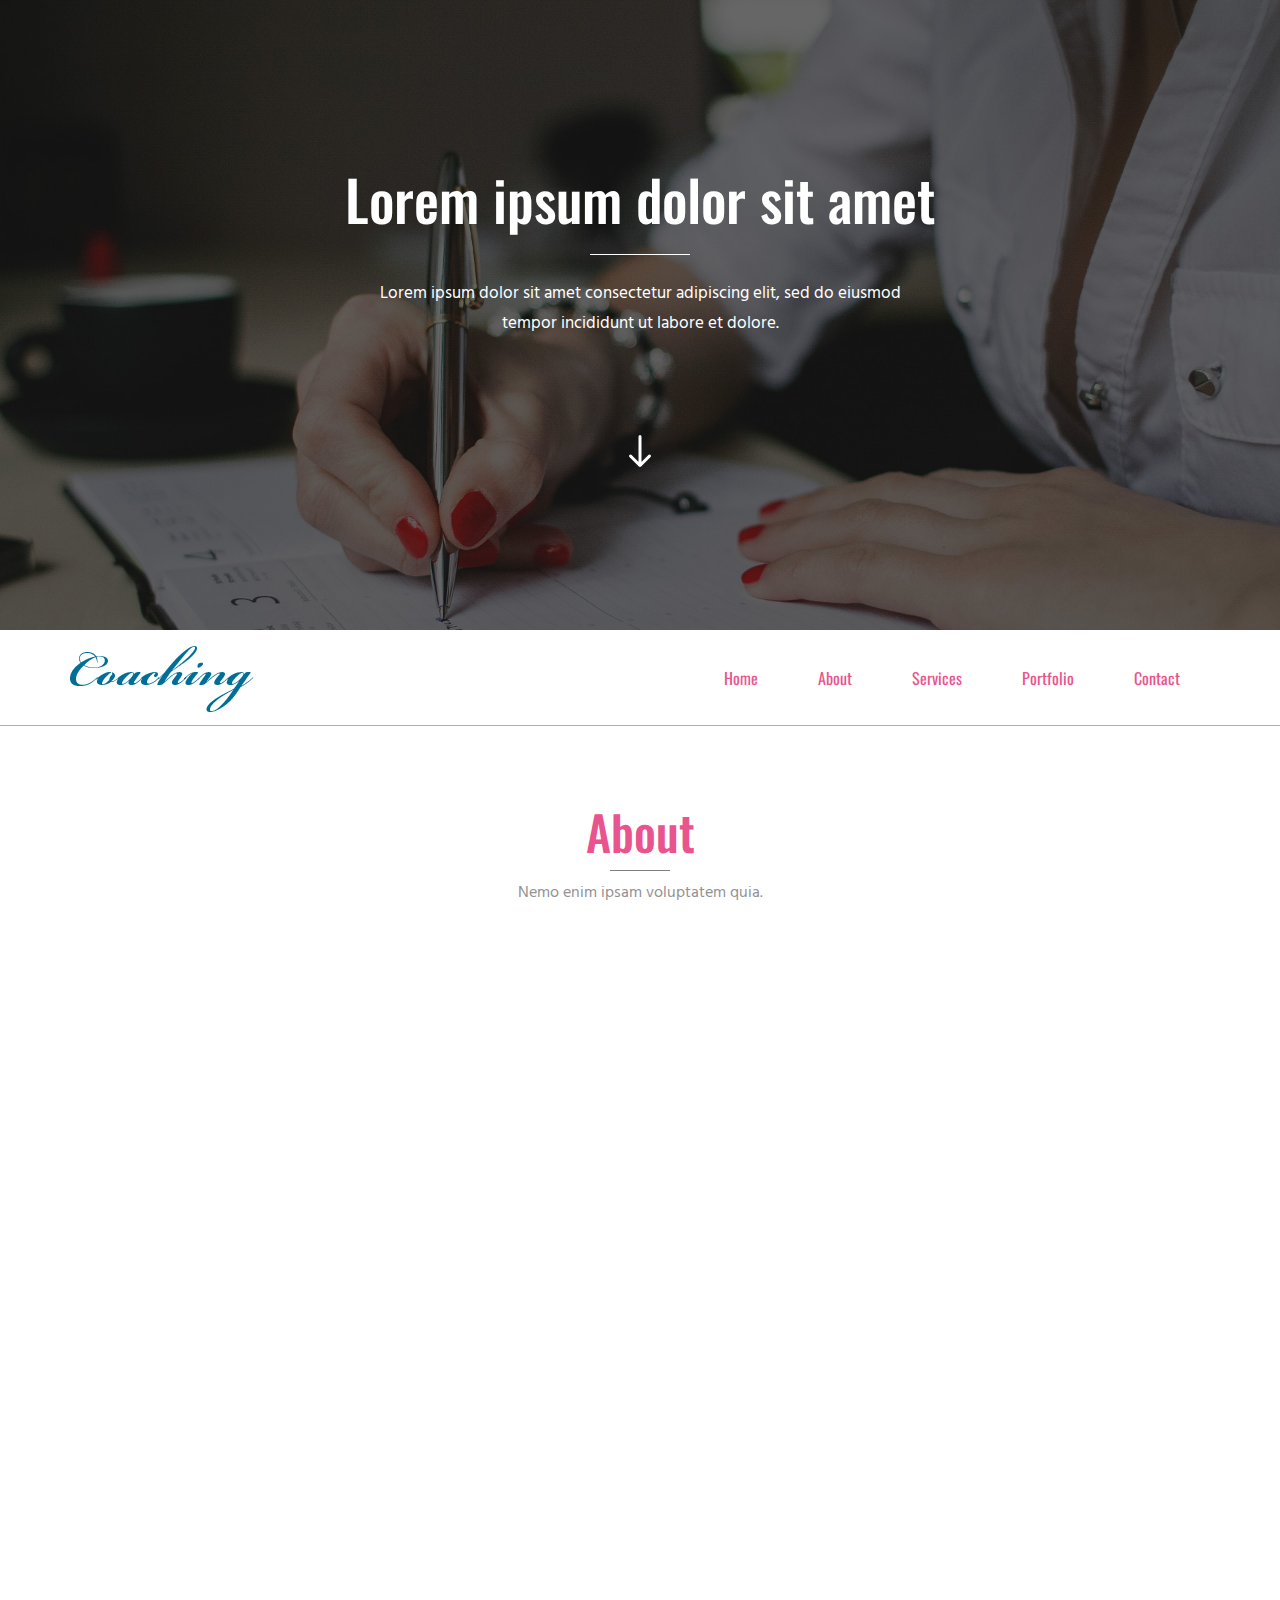
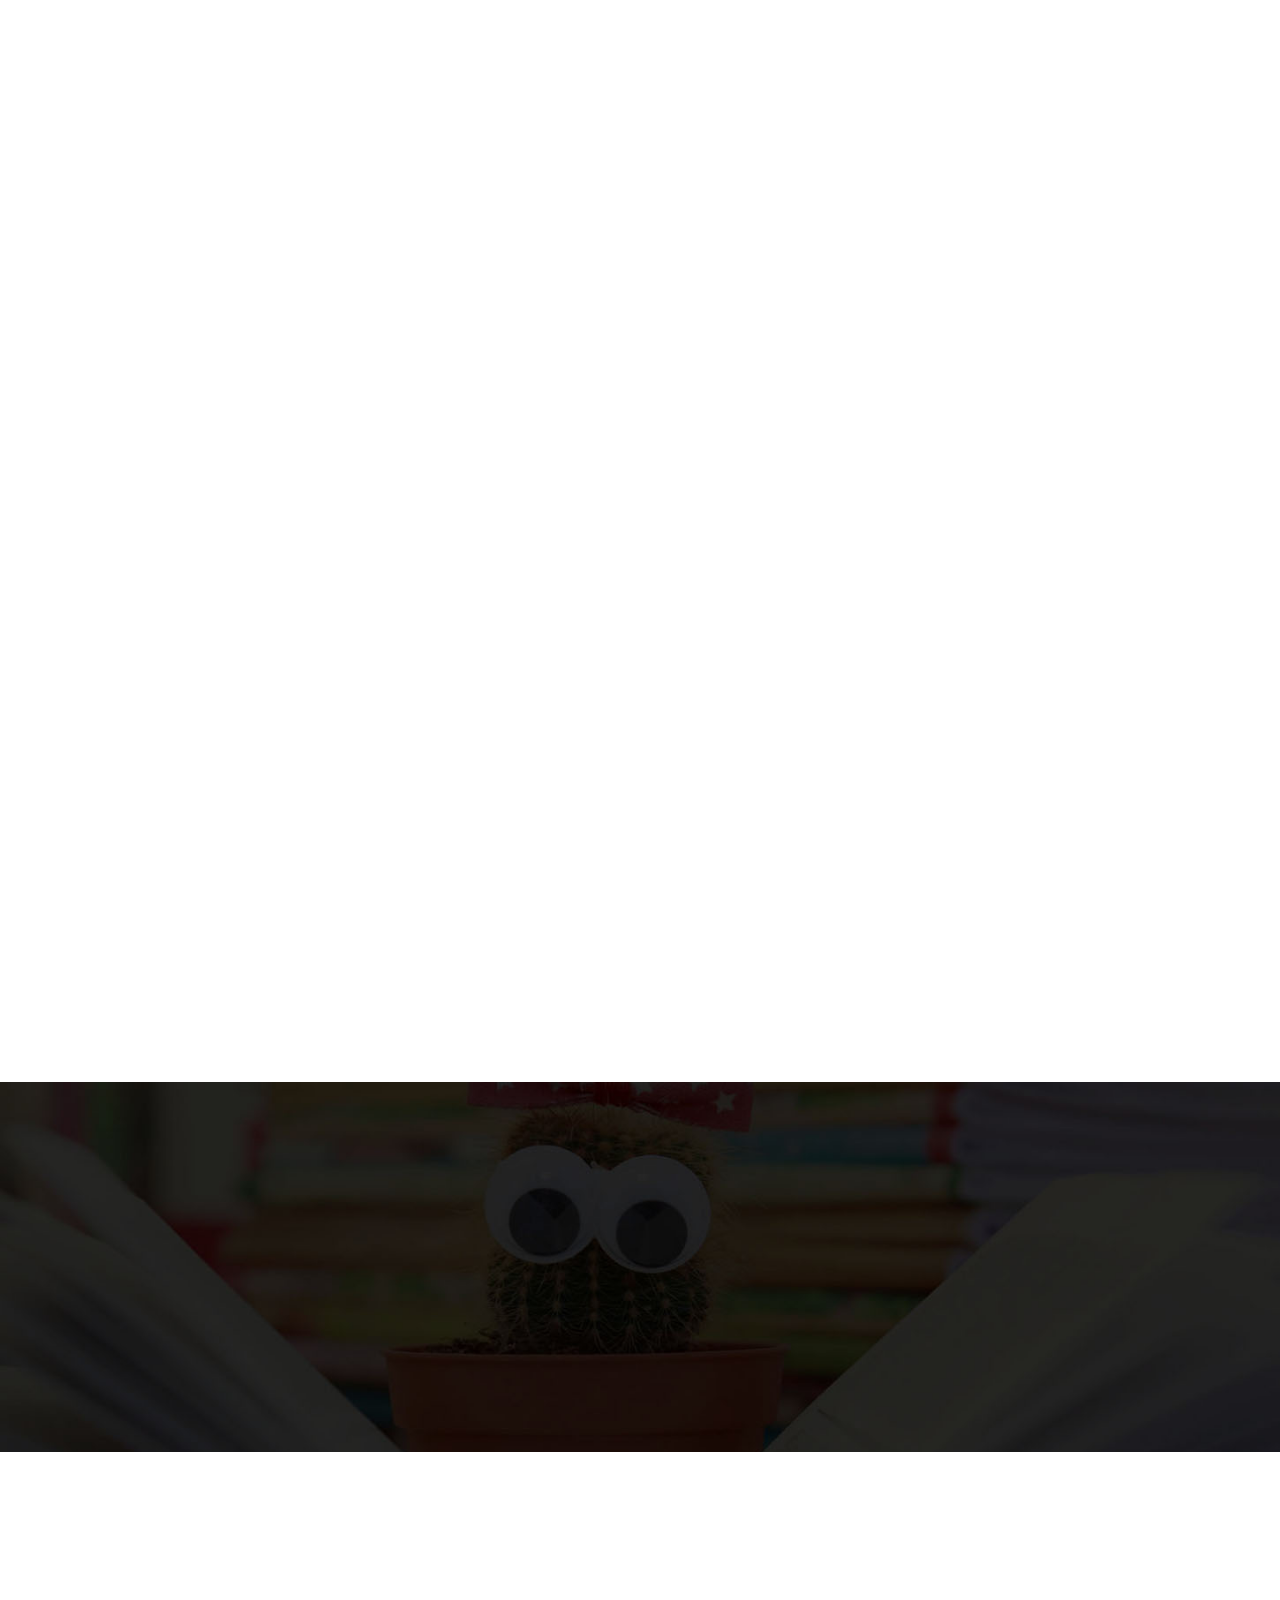
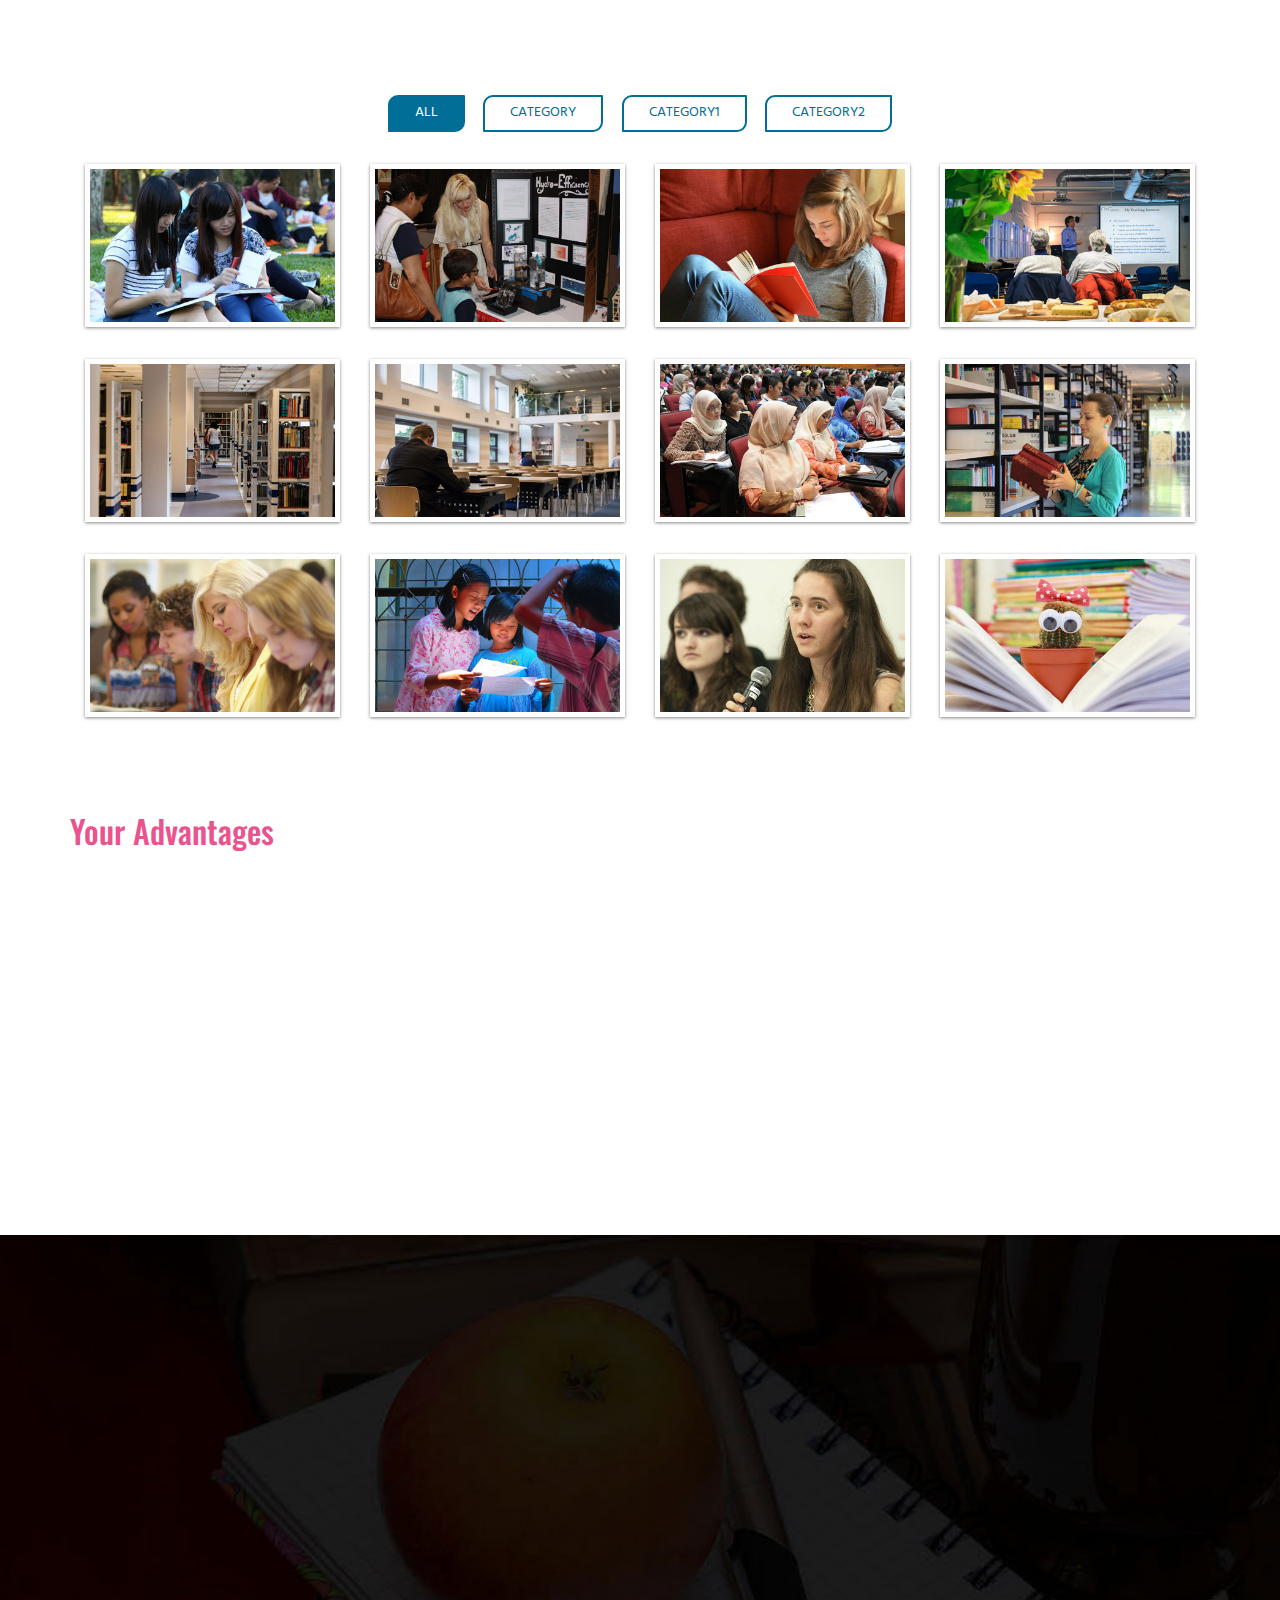
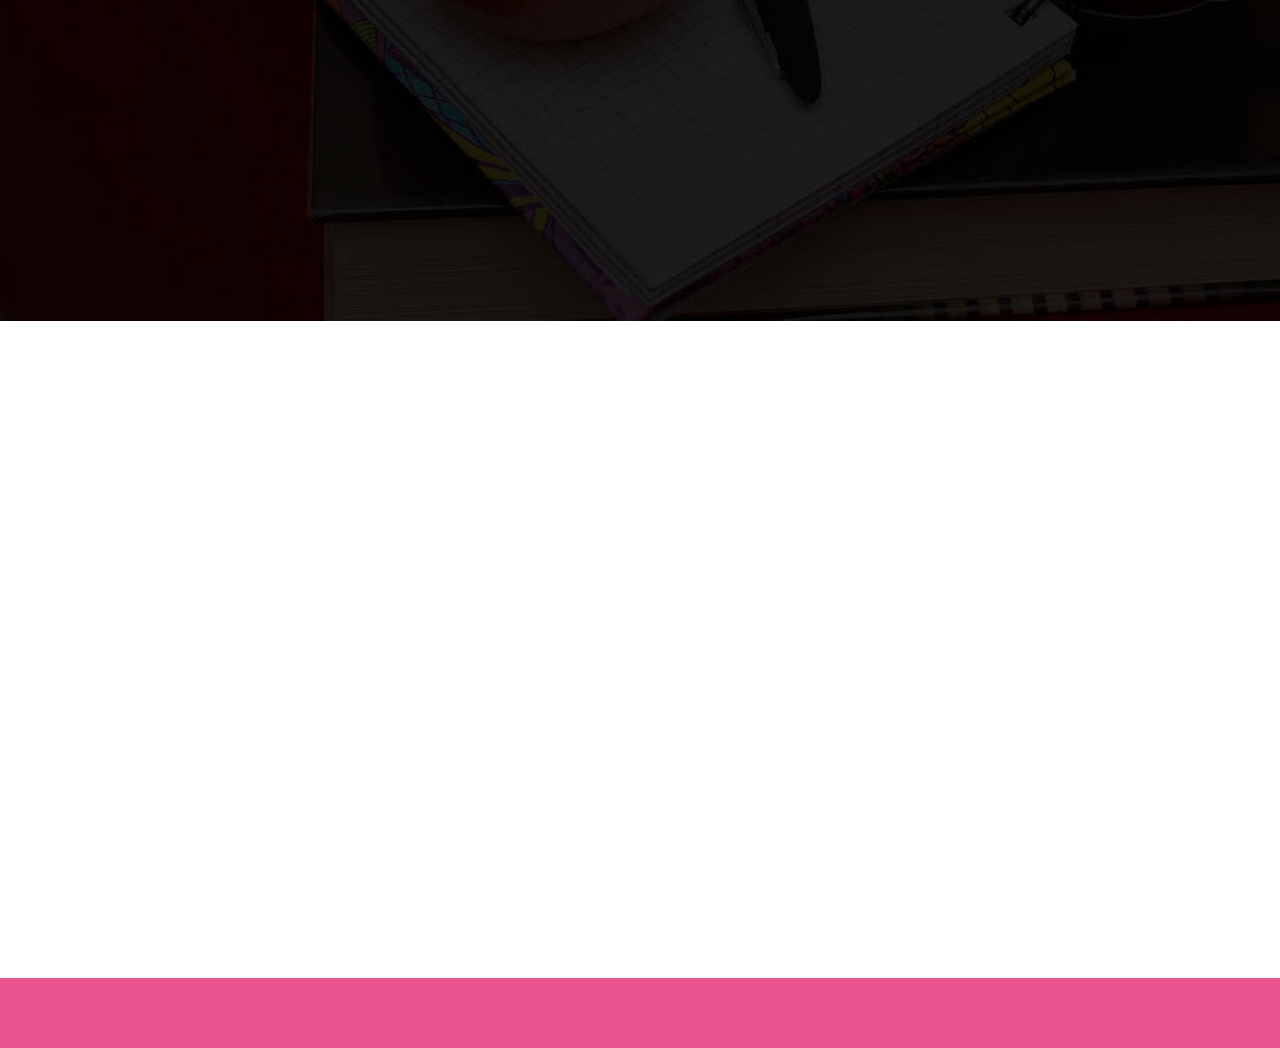
==== new/index.html @ caece107 "add "new" folder" ====
<!--Author: W3layouts
Author URL: http://w3layouts.com
License: Creative Commons Attribution 3.0 Unported
License URL: http://creativecommons.org/licenses/by/3.0/
-->
<!DOCTYPE HTML>
<html>
<head>
<title>Coaching a Education Category Flat Bootstrap Responsive  Website Template | Home :: w3layouts</title>
<link href="css/bootstrap.css" rel="stylesheet" type="text/css" media="all">
<!-- jQuery (necessary for Bootstrap's JavaScript plugins) -->
<script src="js/jquery-1.11.0.min.js"></script>
<!-- Custom Theme files -->
<link href="css/style.css" rel="stylesheet" type="text/css" media="all"/>
<!-- Custom Theme files -->
<meta name="viewport" content="width=device-width, initial-scale=1">
<meta http-equiv="Content-Type" content="text/html; charset=utf-8" />
<meta name="keywords" content="Coaching Responsive web template, Bootstrap Web Templates, Flat Web Templates, Android Compatible web template, 
Smartphone Compatible web template, free webdesigns for Nokia, Samsung, LG, SonyEricsson, Motorola web design" />
<script type="application/x-javascript"> addEventListener("load", function() { setTimeout(hideURLbar, 0); }, false); function hideURLbar(){ window.scrollTo(0,1); } </script>
<!--Google Fonts-->
<link href='//fonts.googleapis.com/css?family=Hind:400,300' rel='stylesheet' type='text/css'>
<link href='//fonts.googleapis.com/css?family=Oswald:400,700,300' rel='stylesheet' type='text/css'>
<!--google fonts-->
<!-- start-smoth-scrolling -->
<script type="text/javascript" src="js/move-top.js"></script>
<script type="text/javascript" src="js/easing.js"></script>
	<script type="text/javascript">
			jQuery(document).ready(function($) {
				$(".scroll").click(function(event){		
					event.preventDefault();
					$('html,body').animate({scrollTop:$(this.hash).offset().top},1000);
				});
			});
</script>
<!-- //end-smoth-scrolling -->
<!-- animated-css -->
		<link href="css/animate.css" rel="stylesheet" type="text/css" media="all">
		<script src="js/wow.min.js"></script>
		<script>
		 new WOW().init();
		</script>
<!-- animated-css -->
<script src="js/bootstrap.min.js"></script>
<link href="css/galleryeffect.css" rel="stylesheet" type="text/css" media="all" />

</head>
<body>
<!--banner start here-->
<div class="banner" id="home">
	<div class="container">
		<div class="banner-main wow bounceInDown" data-wow-delay="0.3s">
	        <h1>Lorem ipsum dolor sit amet</h1>
	         <span class="bann-line"> </span>
	         <p>Lorem ipsum dolor sit amet consectetur adipiscing elit, sed do eiusmod tempor incididunt ut labore et dolore.</p>
	           <a href="#about" class="scroll"><span class="mover"> </span></a>
		</div>
	</div>
</div>
<!--banner start here-->
<!--header start here-->
	<!-- NAVBAR
		================================================== -->
<div class="header">
	<div class="fixed-header">	

		    <div class="navbar-wrapper">
		      <div class="container">
		        <nav class="navbar navbar-inverse navbar-static-top">
		             <div class="navbar-header">
			              <button type="button" class="navbar-toggle collapsed" data-toggle="collapse" data-target="#navbar" aria-expanded="false" aria-controls="navbar">
			                <span class="sr-only">Toggle navigation</span>
			                <span class="icon-bar"></span>
			                <span class="icon-bar"></span>
			                <span class="icon-bar"></span>
			              </button>
			              <div class="logo wow slideInLeft" data-wow-delay="0.3s">
			                    <a class="navbar-brand" href="index.html"><img src="images/logo-2.png" /></a>
			              </div>
			          </div>
		            <div id="navbar" class="navbar-collapse collapse">
		            <nav class="cl-effect-1">
		              <ul class="nav navbar-nav">
		               <li><a href="#home" class="active scroll">Home</a></li>
		                <li><a href="#about" class="scroll">About</a></li>
						<li><a href="#services" class="scroll">Services</a></li>
						<li><a href="#portfolio" class="scroll">Portfolio</a></li>
						<li><a href="#contact" class="scroll">Contact</a></li>						
		              </ul>
		            </nav>
		            <!-- script-for sticky-nav -->
		<script>
		$(document).ready(function() {
			 var navoffeset=$(".header").offset().top;
			 $(window).scroll(function(){
				var scrollpos=$(window).scrollTop(); 
				if(scrollpos >=navoffeset){
					$(".header").addClass("fixed");
				}else{
					$(".header").removeClass("fixed");
				}
			 });
			 
		});
		</script>
		<!-- /script-for sticky-nav -->

		            </div>
		            <div class="clearfix"> </div>
		             </nav>
		          </div>
		           <div class="clearfix"> </div>
		    </div>
	 </div>
</div>
<!--header end here-->
<!--about start here-->
<div class="about" id="about">
	<div class="container">
		<div class="about-main">
			<div class="about-top wow fadeInDown" data-wow-delay="0.3s">
				<h2>About</h2>
				<span class="heading-line"> </span>
				<p>Nemo enim ipsam voluptatem quia.</p>
			</div>
			<div class="about-bottom">
				<div class="col-md-6 about-left wow fadeInLeft" data-wow-delay="0.3s">
					<h4>Our Success</h4>
					<p>Sed ut perspiciatis unde omnis iste natus error sit voluptatem accusantium doloremque laudantium totam.</p>
					<div class="about-grid">
						<div class="about-icon">
							<a href="#" class="#"> <span class="learn"> </span> </a>
						</div>
						<div class="about-text">
							<h5>Nor again is there anyone</h5>
							<p>But I must explain to you how all this mistaken idea of denouncing pleasure and praising pain</p>
						</div>
					   <div class="clearfix"> </div>
					</div>
					<div class="about-grid">
						<div class="about-icon">
							<a href="#" class="#"> <span class="degr"> </span> </a>
						</div>
						<div class="about-text">
							<h5>Nor again is there anyone</h5>
							<p>But I must explain to you how all this mistaken idea of denouncing pleasure and praising pain</p>
						</div>
					   <div class="clearfix"> </div>
					</div>
					<div class="about-grid">
						<div class="about-icon">
							<a href="#" class="#">  <span class="ab-badge"> </span> </a>
						</div>
						<div class="about-text">
							<h5>Nor again is there anyone</h5>
							<p>But I must explain to you how all this mistaken idea of denouncing pleasure and praising pain</p>
						</div>
					   <div class="clearfix"> </div>
					</div>
				</div>
				<div class="col-md-6 about-right wow fadeInRight" data-wow-delay="0.3s">
					<img src="images/ab.jpg" class="img-responsive" alt="">
				</div>
			   <div class="clearfix"> </div>
			</div>
		</div>
	</div>
</div>
<!--about end here-->
<!--team start here-->
<div class="team">
	<div class="container">
		<div class="team-main">
			<div class="team-top wow fadeInDown" data-wow-delay="0.3s">
				<h3>Our Team</h3>
				<span class="heading-line"> </span>
				<p>Nemo enim ipsam voluptatem quia.</p>
			</div>
			<div class="team-bottom wow fadeInRight" data-wow-delay="0.3s">
			  <div class="col-md-3 team-grids">
			    <!-- normal -->
			    <div class="ih-item circle effect5"><a href="#">
			        <div class="img"><img src="images/t1.jpg" alt="img" class="img-responsive"></div>
			        <div class="info">
			          <div class="info-back">
			            <h3>Malorum</h3>		          
			          </div>			          
			        </div></a></div>
			        <div class="team-bottom">
			        	  <p>On the other hand, we denounce with righteous indignation.</p>
			        	  <ul>
			        	  	<li><a href="#" class="fa"> </a></li>
			        	  	<li><a href="#" class="tw"> </a></li>
			        	  	<li><a href="#" class="g"> </a></li>
			        	  </ul>
			        </div>
			        
			    <!-- end normal -->
			   </div>
			  <div class="col-md-3 team-grids">
			   <!-- normal -->
			    <div class="ih-item circle effect5"><a href="#">
			        <div class="img"><img src="images/t2.jpg" alt="img" class="img-responsive"></div>
			        <div class="info">
			          <div class="info-back">
			            <h3>Bonorum</h3>		           	            
			          </div>
			        </div></a></div>
			        <div class="team-bottom">
			        	  <p>On the other hand, we denounce with righteous indignation.</p>
			        	  <ul>
			        	  	<li><a href="#" class="fa"> </a></li>
			        	  	<li><a href="#" class="tw"> </a></li>
			        	  	<li><a href="#" class="g"> </a></li>
			        	  </ul>
			        </div>
			    <!-- end normal -->		 
			  </div>
			  <div class="col-md-3 team-grids">
			    <!-- normal -->
			    <div class="ih-item circle effect5"><a href="#">
			        <div class="img"><img src="images/t3.jpg" alt="img" class="img-responsive"></div>
			        <div class="info">
			          <div class="info-back">
			            <h3>Finibus</h3>			       
			          </div>
			        </div></a></div>
			        <div class="team-bottom">
			        	  <p>On the other hand, we denounce with righteous indignation.</p>
			        	  <ul>
			        	  	<li><a href="#" class="fa"> </a></li>
			        	  	<li><a href="#" class="tw"> </a></li>
			        	  	<li><a href="#" class="g"> </a></li>
			        	  </ul>
			        </div>
			    <!-- end normal -->
			  </div>
			   <div class="col-md-3 team-grids">
			    <!-- normal -->
			    <div class="ih-item circle effect5"><a href="#">
			        <div class="img"><img src="images/t4.jpg" alt="img" class="img-responsive"></div>
			        <div class="info">
			          <div class="info-back">
			            <h3>Rackham</h3>		           
			          </div>
			        </div></a></div>
			        <div class="team-bottom">
			        	  <p>On the other hand, we denounce with righteous indignation.</p>
			        	  <ul>
			        	  	<li><a href="#" class="fa"> </a></li>
			        	  	<li><a href="#" class="tw"> </a></li>
			        	  	<li><a href="#" class="g"> </a></li>
			        	  </ul>
			        </div>
			    <!-- end normal -->			 
			  </div>
			</div>
		</div>
	</div>
</div>
<!--team end here-->
<!--services start here-->
<div class="service" id="services">
	<div class="container">
		<div class="service-main">
			<div class="service-top wow fadeInDown" data-wow-delay="0.3s">
				<h3>Services</h3>
				<span class="heading-line"> </span>
				<p>Nemo enim ipsam voluptatem quia.</p>
			</div>
			<div class="services-bottom">
			   <div class="serice-layer wow fadeInRight" data-wow-delay="0.3s">
				<div class="col-md-6 services-grid">
					<div class="col-md-6 serv-img">
						<a href="#"><img src="images/s1.jpg" alt="" class="img-responsive"></a>
							<div class="blog-discription">
							  <div class="theme-border">
								<div class="tg-display-table">
									<div class="tg-display-table-cell">
										<div class="blog-title">
											<h4><a href="index.html">Coaching</a></h4>
											<ul class="blod-meta">											
												<li>Dated: March 20, 2016</li>
												<div class="clearfix"> </div>
											</ul>										
										</div>
									</div>
								</div>
							</div>
						</div>
					</div>
					<div class="col-md-6 serv-text">
						<h4>Neque porro quisquam</h4>
						<p>Lorem ipsum dolor sit amet, consectetur adipiscing elit, sed do eiusmod tempor incididunt ut labore et dolore magna aliqua.</p>
					</div>
				  <div class="clearfix"> </div>
				</div>
				<div class="col-md-6 services-grid">
					<div class="col-md-6 serv-img">
						<a href="#"><img src="images/s2.jpg" alt="" class="img-responsive"></a>
						<div class="blog-discription">
							  <div class="theme-border">
								<div class="tg-display-table">
									<div class="tg-display-table-cell">
										<div class="blog-title">
											<h4><a href="index.html">Coaching</a></h4>
											<ul class="blod-meta">											
												<li>Dated: March 20, 2016</li>
												<div class="clearfix"> </div>
											</ul>										
										</div>
									</div>
								</div>
							</div>
						</div>
					</div>
					<div class="col-md-6 serv-text">
						<h4>Et iusto dignissimos ducimus</h4>
						<p>Lorem ipsum dolor sit amet, consectetur adipiscing elit, sed do eiusmod tempor incididunt ut labore et dolore magna aliqua.</p>
					</div>
				</div>
				<div class="clearfix"> </div>
		     </div>
		     <div class="serice-layer wow fadeInLeft" data-wow-delay="0.3s">
				<div class="col-md-6 services-grid">
					<div class="col-md-6 serv-img">
						<a href="#"><img src="images/s3.jpg" alt="" class="img-responsive"></a>
						<div class="blog-discription">
							  <div class="theme-border">
								<div class="tg-display-table">
									<div class="tg-display-table-cell">
										<div class="blog-title">
											<h4><a href="index.html">Coaching</a></h4>
											<ul class="blod-meta">											
												<li>Dated: March 20, 2016</li>
												<div class="clearfix"> </div>
											</ul>										
										</div>
									</div>
								</div>
							</div>
						</div>
					</div>
					<div class="col-md-6 serv-text">
						<h4>Odio dignissimos ducimus</h4>
						<p>Lorem ipsum dolor sit amet, consectetur adipiscing elit, sed do eiusmod tempor incididunt ut labore et dolore magna aliqua.</p>
					</div>
				  <div class="clearfix"> </div>
				</div>
				<div class="col-md-6 services-grid">
					<div class="col-md-6 serv-img">
						<a href="#"><img src="images/s4.jpg" alt="" class="img-responsive"></a>
						<div class="blog-discription">
							  <div class="theme-border">
								<div class="tg-display-table">
									<div class="tg-display-table-cell">
										<div class="blog-title">
											<h4><a href="index.html">Coaching</a></h4>
											<ul class="blod-meta">											
												<li>Dated: March 20, 2016</li>
												<div class="clearfix"> </div>
											</ul>										
										</div>
									</div>
								</div>
							</div>
						</div>
					</div>
					<div class="col-md-6 serv-text">
						<h4>On the other hand, we denounce</h4>
						<p>Lorem ipsum dolor sit amet, consectetur adipiscing elit, sed do eiusmod tempor incididunt ut labore et dolore magna aliqua.</p>
					</div>
				</div>
				<div class="clearfix"> </div>
		     </div>
		   </div>
		</div>
	</div>
</div>
<!--services end here-->
<!--services strip-->
<div class="ser-strip">
	<div class="container">
		<div class="ser-strip-main wow fadeInDown" data-wow-delay="0.3s">
			 <h3>Do You Like Our Work</h3>
			 <a href="#contact" class="scroll">Get Touch</a>
		</div>
	</div>
</div>
<!-- services strip end here-->
<!--gallery-->
<div class="portfolio" id="portfolio">
   <div class="container">
	  <div class="portfolio-top wow fadeInDown" data-wow-delay="0.3s">
			    <h3>Portfolio</h3>
				<span class="heading-line"> </span>
				<p>Nemo enim ipsam voluptatem quia.</p>
		</div>	
		<div class="sap_tabs">
			
						 <div id="horizontalTab" style="display: block; width: 100%; margin: 0px;">
						  <ul class="resp-tabs-list">
						  	  <li class="resp-tab-item" aria-controls="tab_item-0" role="tab"><span>All</span></li>
							  <li class="resp-tab-item" aria-controls="tab_item-1" role="tab"><span>Category</span></li>
							  <li class="resp-tab-item" aria-controls="tab_item-2" role="tab"><span>Category1</span></li>
							 <li class="resp-tab-item" aria-controls="tab_item-3" role="tab"><span>Category2</span></li>
							  <div class="clearfix"> </div>
						  </ul>				  	 
							<div class="resp-tabs-container">
							    <div class="tab-1 resp-tab-content" aria-labelledby="tab_item-0">
									<div class="tab_img">
									  <div class="col-md-3 img-top ">
					   		  			   <div class="gal-one">
												<a href="#image-1">
													<figure class="effect-apollo">
														<img src="images/p1.jpg" alt="image1"  class="img-responsive">
														<div class="link-top">
															 <i class="link"> </i>
														 </div>			
													</figure>
												</a>
													<div class="lb-overlay" id="image-1">
															<img src="images/p1.jpg" alt="image1" class="img-responsive">
															<div class="gal-info">							
																<h3>Coaching</h3>
																<p>Neque porro quisquam est, qui dolorem ipsum 
																quia dolor sit amet, consectetur, adipisci velit, 
																sed quia non numquam.</p>
															  <div class="clearfix"> </div>
															</div>
															<a href="index.html" class="lb-close">Close</a>
													</div>
											</div>
										</div>
										<div class="col-md-3 img-top">
					   		  			    <div class="gal-one">
												<a href="#image-2">
													<figure class="effect-apollo">
														<img src="images/p2.jpg" alt="image1"  class="img-responsive">
														<div class="link-top">
															 <i class="link"> </i>
														 </div>			
													</figure>
												</a>
													<div class="lb-overlay" id="image-2">
															<img src="images/p2.jpg" alt="image1" class="img-responsive">
															<div class="gal-info">							
																<h3>Coaching</h3>
																<p>Neque porro quisquam est, qui dolorem ipsum 
																quia dolor sit amet, consectetur, adipisci velit, 
																sed quia non numquam.</p>
															</div>
															<a href="index.html" class="lb-close">Close</a>
													</div>
											</div>
										</div>
										<div class="col-md-3 img-top">
					   		  			   <div class="gal-one">
												<a href="#image-3">
													<figure class="effect-apollo">
														<img src="images/p3.jpg" alt="image1"  class="img-responsive">
														<div class="link-top">
															 <i class="link"> </i>
														 </div>			
													</figure>
												</a>
													<div class="lb-overlay" id="image-3">
															<img src="images/p3.jpg" alt="image1" class="img-responsive">
															<div class="gal-info">							
																<h3>Coaching</h3>
																<p>Neque porro quisquam est, qui dolorem ipsum 
																quia dolor sit amet, consectetur, adipisci velit, 
																sed quia non numquam.</p>
															</div>
															<a href="index.html" class="lb-close">Close</a>
													</div>
											</div>
										</div>
										<div class="col-md-3 img-top">
					   		  			    <div class="gal-one">
												<a href="#image-4">
													<figure class="effect-apollo">
														<img src="images/p4.jpg" alt="image1"  class="img-responsive">
														<div class="link-top">
															 <i class="link"> </i>
														 </div>				
													</figure>
												</a>
													<div class="lb-overlay" id="image-4">
															<img src="images/p4.jpg" alt="image1" class="img-responsive">
															<div class="gal-info">							
																<h3>Coaching</h3>
																<p>Neque porro quisquam est, qui dolorem ipsum 
																quia dolor sit amet, consectetur, adipisci velit, 
																sed quia non numquam.</p>
															</div>
															<a href="index.html" class="lb-close">Close</a>
													</div>
											</div>
										</div>
											<div class="clearfix"> </div>
							     </div>	
							     <div class="tab_img">
									  <div class="col-md-3 img-top">
					   		  			   <div class="gal-one">
												<a href="#image-5">
													<figure class="effect-apollo">
														<img src="images/p5.jpg" alt="image1"  class="img-responsive">
														<div class="link-top">
															 <i class="link"> </i>
														 </div>				
													</figure>
												</a>
													<div class="lb-overlay" id="image-5">
															<img src="images/p5.jpg" alt="image1" class="img-responsive">
															<div class="gal-info">							
																<h3>Coaching</h3>
																<p>Neque porro quisquam est, qui dolorem ipsum 
																quia dolor sit amet, consectetur, adipisci velit, 
																sed quia non numquam.</p>
															</div>
															<a href="index.html" class="lb-close">Close</a>
													</div>
											</div>
										</div>
										<div class="col-md-3 img-top">
					   		  			    <div class="gal-one">
												<a href="#image-6">
													<figure class="effect-apollo">
														<img src="images/p6.jpg" alt="image1"  class="img-responsive">
														<div class="link-top">
															 <i class="link"> </i>
														 </div>			
													</figure>
												</a>
													<div class="lb-overlay" id="image-6">
															<img src="images/p6.jpg" alt="image1" class="img-responsive">
															<div class="gal-info">							
																<h3>Coaching</h3>
																<p>Neque porro quisquam est, qui dolorem ipsum 
																quia dolor sit amet, consectetur, adipisci velit, 
																sed quia non numquam.</p>
															</div>
															<a href="index.html" class="lb-close">Close</a>
													</div>
											</div>
										</div>
										<div class="col-md-3 img-top">
					   		  			   <div class="gal-one">
												<a href="#image-7">
													<figure class="effect-apollo">
														<img src="images/p7.jpg" alt="image1"  class="img-responsive">
														<div class="link-top">
															 <i class="link"> </i>
														 </div>				
													</figure>
												</a>
													<div class="lb-overlay" id="image-7">
															<img src="images/p7.jpg" alt="image1" class="img-responsive">
															<div class="gal-info">							
																<h3>Coaching</h3>
																<p>Neque porro quisquam est, qui dolorem ipsum 
																quia dolor sit amet, consectetur, adipisci velit, 
																sed quia non numquam.</p>
															</div>
															<a href="index.html" class="lb-close">Close</a>
													</div>
											</div>
										</div>
										<div class="col-md-3 img-top">
					   		  			     <div class="gal-one">
												<a href="#image-8">
													<figure class="effect-apollo">
														<img src="images/p8.jpg" alt="image1"  class="img-responsive">
														<div class="link-top">
															 <i class="link"> </i>
														 </div>				
													</figure>
												</a>
													<div class="lb-overlay" id="image-8">
															<img src="images/p8.jpg" alt="image1" class="img-responsive">
															<div class="gal-info">							
																<h3>Coaching</h3>
																<p>Neque porro quisquam est, qui dolorem ipsum 
																quia dolor sit amet, consectetur, adipisci velit, 
																sed quia non numquam.</p>
															</div>
															<a href="index.html" class="lb-close">Close</a>
													</div>
											</div>
										</div>
											<div class="clearfix"> </div>
							     </div>	
							     <div class="tab_img">
									  <div class="col-md-3 img-top">
					   		  			   <div class="gal-one">
												<a href="#image-9">
													<figure class="effect-apollo">
														<img src="images/p9.jpg" alt="image1"  class="img-responsive">
														<div class="link-top">
															 <i class="link"> </i>
														 </div>				
													</figure>
												</a>
													<div class="lb-overlay" id="image-9">
															<img src="images/p9.jpg" alt="image1" class="img-responsive">
															<div class="gal-info">							
																<h3>Coaching</h3>
																<p>Neque porro quisquam est, qui dolorem ipsum 
																quia dolor sit amet, consectetur, adipisci velit, 
																sed quia non numquam.</p>
															</div>
															<a href="index.html" class="lb-close">Close</a>
													</div>
											</div>
										</div>
										<div class="col-md-3 img-top">
					   		  			    <div class="gal-one">
												<a href="#image-10">
													<figure class="effect-apollo">
														<img src="images/p10.jpg" alt="image1"  class="img-responsive">
														<div class="link-top">
															 <i class="link"> </i>
														 </div>				
													</figure>
												</a>
													<div class="lb-overlay" id="image-10">
															<img src="images/p10.jpg" alt="image1" class="img-responsive">
															<div class="gal-info">							
																<h3>Coaching</h3>
																<p>Neque porro quisquam est, qui dolorem ipsum 
																quia dolor sit amet, consectetur, adipisci velit, 
																sed quia non numquam.</p>
															</div>
															<a href="index.html" class="lb-close">Close</a>
													</div>
											</div>
										</div>
										<div class="col-md-3 img-top">
					   		  			   <div class="gal-one">
												<a href="#image-11">
													<figure class="effect-apollo">
														<img src="images/p11.jpg" alt="image1"  class="img-responsive">
														<div class="link-top">
															 <i class="link"> </i>
														 </div>			
													</figure>
												</a>
													<div class="lb-overlay" id="image-11">
															<img src="images/p11.jpg" alt="image1" class="img-responsive">
															<div class="gal-info">							
																<h3>Coaching</h3>
																<p>Neque porro quisquam est, qui dolorem ipsum 
																quia dolor sit amet, consectetur, adipisci velit, 
																sed quia non numquam.</p>
															</div>
															<a href="index.html" class="lb-close">Close</a>
													</div>
											</div>
										</div>
										<div class="col-md-3 img-top">
					   		  			     <div class="gal-one">
												<a href="#image-12">
													<figure class="effect-apollo">
														<img src="images/p12.jpg" alt="image1"  class="img-responsive">
														<div class="link-top">
															 <i class="link"> </i>
														 </div>				
													</figure>
												</a>
													<div class="lb-overlay" id="image-12">
															<img src="images/p12.jpg" alt="image1" class="img-responsive">
															<div class="gal-info">							
																<h3>Coaching</h3>
																<p>Neque porro quisquam est, qui dolorem ipsum 
																quia dolor sit amet, consectetur, adipisci velit, 
																sed quia non numquam.</p>
															</div>
															<a href="index.html" class="lb-close">Close</a>
													</div>
											</div>
										</div>
											<div class="clearfix"> </div>
							     </div>	
									 	        					 
						  </div>
							    <div class="tab-1 resp-tab-content" aria-labelledby="tab_item-1">
								
							     <div class="tab_img">
									  <div class="col-md-3 img-top">
					   		  			   <div class="gal-one">
												<a href="#image-13">
													<figure class="effect-apollo">
														<img src="images/p13.jpg" alt="image1"  class="img-responsive">
														<div class="link-top">
															 <i class="link"> </i>
														 </div>				
													</figure>
												</a>
													<div class="lb-overlay" id="image-13">
															<img src="images/p13.jpg" alt="image1" class="img-responsive">
															<div class="gal-info">							
																<h3>Coaching</h3>
																<p>Neque porro quisquam est, qui dolorem ipsum 
																quia dolor sit amet, consectetur, adipisci velit, 
																sed quia non numquam.</p>
															</div>
															<a href="index.html" class="lb-close">Close</a>
													</div>
											</div>
										</div>
										<div class="col-md-3 img-top">
					   		  			   <div class="gal-one">
												<a href="#image-14">
													<figure class="effect-apollo">
														<img src="images/p1.jpg" alt="image1"  class="img-responsive">
														<div class="link-top">
															 <i class="link"> </i>
														 </div>				
													</figure>
												</a>
													<div class="lb-overlay" id="image-14">
															<img src="images/p1.jpg" alt="image1" class="img-responsive">
															<div class="gal-info">							
																<h3>Coaching</h3>
																<p>Neque porro quisquam est, qui dolorem ipsum 
																quia dolor sit amet, consectetur, adipisci velit, 
																sed quia non numquam.</p>
															</div>
															<a href="index.html" class="lb-close">Close</a>
													</div>
											</div>
										</div>
										<div class="col-md-3 img-top">
					   		  			   <div class="gal-one">
												<a href="#image-15">
													<figure class="effect-apollo">
														<img src="images/p2.jpg" alt="image1"  class="img-responsive">
														<div class="link-top">
															 <i class="link"> </i>
														 </div>				
													</figure>
												</a>
													<div class="lb-overlay" id="image-15">
															<img src="images/p2.jpg" alt="image1" class="img-responsive">
															<div class="gal-info">							
																<h3>Coaching</h3>
																<p>Neque porro quisquam est, qui dolorem ipsum 
																quia dolor sit amet, consectetur, adipisci velit, 
																sed quia non numquam.</p>
															</div>
															<a href="index.html" class="lb-close">Close</a>
													</div>
											</div>
										</div>
										<div class="col-md-3 img-top">
					   		  			    <div class="gal-one">
												<a href="#image-16">
													<figure class="effect-apollo">
														<img src="images/p3.jpg" alt="image1"  class="img-responsive">
														<div class="link-top">
															 <i class="link"> </i>
														 </div>				
													</figure>
												</a>
													<div class="lb-overlay" id="image-16">
															<img src="images/p3.jpg" alt="image1" class="img-responsive">
															<div class="gal-info">							
																<h3>Coaching</h3>
																<p>Neque porro quisquam est, qui dolorem ipsum 
																quia dolor sit amet, consectetur, adipisci velit, 
																sed quia non numquam.</p>
															</div>
															<a href="index.html" class="lb-close">Close</a>
													</div>
											</div>
										</div>
											<div class="clearfix"> </div>
							     </div>	
							     	<div class="tab_img">
									  <div class="col-md-3 img-top">
					   		  			   <div class="gal-one">
												<a href="#image-17">
													<figure class="effect-apollo">
														<img src="images/p4.jpg" alt="image1"  class="img-responsive">
														<div class="link-top">
															 <i class="link"> </i>
														 </div>				
													</figure>
												</a>
													<div class="lb-overlay" id="image-17">
															<img src="images/p4.jpg" alt="image1" class="img-responsive">
															<div class="gal-info">							
																<h3>Coaching</h3>
																<p>Neque porro quisquam est, qui dolorem ipsum 
																quia dolor sit amet, consectetur, adipisci velit, 
																sed quia non numquam.</p>
															</div>
															<a href="index.html" class="lb-close">Close</a>
													</div>
											</div>
										</div>
										<div class="col-md-3 img-top">
					   		  			    <div class="gal-one">
												<a href="#image-17">
													<figure class="effect-apollo">
														<img src="images/p5.jpg" alt="image1"  class="img-responsive">
														<div class="link-top">
															 <i class="link"> </i>
														 </div>				
													</figure>
												</a>
													<div class="lb-overlay" id="image-18">
															<img src="images/p5.jpg" alt="image1" class="img-responsive">
															<div class="gal-info">							
																<h3>Coaching</h3>
																<p>Neque porro quisquam est, qui dolorem ipsum 
																quia dolor sit amet, consectetur, adipisci velit, 
																sed quia non numquam.</p>
															</div>
															<a href="index.html" class="lb-close">Close</a>
													</div>
											</div>
										</div>
										<div class="col-md-3 img-top">
					   		  			   <div class="gal-one">
												<a href="#image-19">
													<figure class="effect-apollo">
														<img src="images/p6.jpg" alt="image1"  class="img-responsive">
														<div class="link-top">
															 <i class="link"> </i>
														 </div>				
													</figure>
												</a>
													<div class="lb-overlay" id="image-19">
															<img src="images/p6.jpg" alt="image1" class="img-responsive">
															<div class="gal-info">							
																<h3>Coaching</h3>
																<p>Neque porro quisquam est, qui dolorem ipsum 
																quia dolor sit amet, consectetur, adipisci velit, 
																sed quia non numquam.</p>
															</div>
															<a href="index.html" class="lb-close">Close</a>
													</div>
											</div>
										</div>
											<div class="clearfix"> </div>
							     </div>	
									 	        					 
						  </div>
						    <div class="tab-1 resp-tab-content" aria-labelledby="tab_item-2">
								
									  <div class="tab_img">
									  <div class="col-md-3 img-top">
					   		  			   <div class="gal-one">
												<a href="#image-20">
													<figure class="effect-apollo">
														<img src="images/p7.jpg" alt="image1"  class="img-responsive">
														<div class="link-top">
															 <i class="link"> </i>
														 </div>				
													</figure>
												</a>
													<div class="lb-overlay" id="image-20">
															<img src="images/p7.jpg" alt="image1" class="img-responsive">
															<div class="gal-info">							
																<h3>Coaching</h3>
																<p>Neque porro quisquam est, qui dolorem ipsum 
																quia dolor sit amet, consectetur, adipisci velit, 
																sed quia non numquam.</p>
															</div>
															<a href="index.html" class="lb-close">Close</a>
													</div>
											</div>
										</div>
										<div class="col-md-3 img-top">
					   		  			    <div class="gal-one">
												<a href="#image-21">
													<figure class="effect-apollo">
														<img src="images/p8.jpg" alt="image1"  class="img-responsive">
														<div class="link-top">
															 <i class="link"> </i>
														 </div>				
													</figure>
												</a>
													<div class="lb-overlay" id="image-21">
															<img src="images/p8.jpg" alt="image1" class="img-responsive">
															<div class="gal-info">							
																<h3>Coaching</h3>
																<p>Neque porro quisquam est, qui dolorem ipsum 
																quia dolor sit amet, consectetur, adipisci velit, 
																sed quia non numquam.</p>
															</div>
															<a href="index.html" class="lb-close">Close</a>
													</div>
											</div>
										</div>
										<div class="col-md-3 img-top">
					   		  			   <div class="gal-one">
												<a href="#image-22">
													<figure class="effect-apollo">
														<img src="images/p9.jpg" alt="image1"  class="img-responsive">
														<div class="link-top">
															 <i class="link"> </i>
														 </div>				
													</figure>
												</a>
													<div class="lb-overlay" id="image-22">
															<img src="images/p9.jpg" alt="image1" class="img-responsive">
															<div class="gal-info">							
																<h3>Coaching</h3>
																<p>Neque porro quisquam est, qui dolorem ipsum 
																quia dolor sit amet, consectetur, adipisci velit, 
																sed quia non numquam.</p>
															</div>
															<a href="index.html" class="lb-close">Close</a>
													</div>
											</div>
										</div>
									<div class="col-md-3 img-top">
					   		  			    <div class="gal-one">
												<a href="#image-23">
													<figure class="effect-apollo">
														<img src="images/p10.jpg" alt="image1"  class="img-responsive">
														<div class="link-top">
															 <i class="link"> </i>
														 </div>				
													</figure>
												</a>
													<div class="lb-overlay" id="image-23">
															<img src="images/p10.jpg" alt="image1" class="img-responsive">
															<div class="gal-info">							
																<h3>Coaching</h3>
																<p>Neque porro quisquam est, qui dolorem ipsum 
																quia dolor sit amet, consectetur, adipisci velit, 
																sed quia non numquam.</p>
															</div>
															<a href="index.html" class="lb-close">Close</a>
													</div>
											</div>
										</div>
											<div class="clearfix"> </div>
							     </div>	
							     	<div class="tab_img">
									  <div class="col-md-3 img-top">
					   		  			   <div class="gal-one">
												<a href="#image-24">
													<figure class="effect-apollo">
														<img src="images/p11.jpg" alt="image1"  class="img-responsive">
														<div class="link-top">
															 <i class="link"> </i>
														 </div>				
													</figure>
												</a>
													<div class="lb-overlay" id="image-24">
															<img src="images/p11.jpg" alt="image1" class="img-responsive">
															<div class="gal-info">							
																<h3>Coaching</h3>
																<p>Neque porro quisquam est, qui dolorem ipsum 
																quia dolor sit amet, consectetur, adipisci velit, 
																sed quia non numquam.</p>
															</div>
															<a href="index.html" class="lb-close">Close</a>
													</div>
											</div>
										</div>
										<div class="col-md-3 img-top">
					   		  			    <div class="gal-one">
												<a href="#image-25">
													<figure class="effect-apollo">
														<img src="images/p12.jpg" alt="image1"  class="img-responsive">
														<div class="link-top">
															 <i class="link"> </i>
														 </div>				
													</figure>
												</a>
													<div class="lb-overlay" id="image-25">
															<img src="images/p12.jpg" alt="image1" class="img-responsive">
															<div class="gal-info">							
																<h3>Coaching</h3>
																<p>Neque porro quisquam est, qui dolorem ipsum 
																quia dolor sit amet, consectetur, adipisci velit, 
																sed quia non numquam.</p>
															</div>
															<a href="index.html" class="lb-close">Close</a>
													</div>
											</div>
										</div>
										
											<div class="clearfix"> </div>
							     </div>		        					 
						  </div>
						   <div class="tab-1 resp-tab-content" aria-labelledby="tab_item-3">
						   	<div class="tab_img">
									  <div class="col-md-3 img-top">
					   		  			  <div class="gal-one">
												<a href="#image-26">
													<figure class="effect-apollo">
														<img src="images/p13.jpg" alt="image1"  class="img-responsive">
														<div class="link-top">
															 <i class="link"> </i>
														 </div>				
													</figure>
												</a>
													<div class="lb-overlay" id="image-26">
															<img src="images/p13.jpg" alt="image1" class="img-responsive">
															<div class="gal-info">							
																<h3>Coaching</h3>
																<p>Neque porro quisquam est, qui dolorem ipsum 
																quia dolor sit amet, consectetur, adipisci velit, 
																sed quia non numquam.</p>
															</div>
															<a href="index.html" class="lb-close">Close</a>
													</div>
											</div>
										</div>
										<div class="col-md-3 img-top">
					   		  			    <div class="gal-one">
												<a href="#image-27">
													<figure class="effect-apollo">
														<img src="images/p1.jpg" alt="image1"  class="img-responsive">
														<div class="link-top">
															 <i class="link"> </i>
														 </div>				
													</figure>
												</a>
													<div class="lb-overlay" id="image-27">
															<img src="images/p1.jpg" alt="image1" class="img-responsive">
															<div class="gal-info">							
																<h3>Coaching</h3>
																<p>Neque porro quisquam est, qui dolorem ipsum 
																quia dolor sit amet, consectetur, adipisci velit, 
																sed quia non numquam.</p>
															</div>
															<a href="index.html" class="lb-close">Close</a>
													</div>
											</div>
										</div>
										<div class="col-md-3 img-top">
					   		  			   <div class="gal-one">
												<a href="#image-28">
													<figure class="effect-apollo">
														<img src="images/p2.jpg" alt="image1"  class="img-responsive">
														<div class="link-top">
															 <i class="link"> </i>
														 </div>				
													</figure>
												</a>
													<div class="lb-overlay" id="image-28">
															<img src="images/p2.jpg" alt="image1" class="img-responsive">
															<div class="gal-info">							
																<h3>Coaching</h3>
																<p>Neque porro quisquam est, qui dolorem ipsum 
																quia dolor sit amet, consectetur, adipisci velit, 
																sed quia non numquam.</p>
															</div>
															<a href="index.html" class="lb-close">Close</a>
													</div>
											</div>
										</div>
										<div class="col-md-3 img-top">
					   		  			     <div class="gal-one">
												<a href="#image-29">
													<figure class="effect-apollo">
														<img src="images/p3.jpg" alt="image1"  class="img-responsive">
														<div class="link-top">
															 <i class="link"> </i>
														 </div>				
													</figure>
												</a>
													<div class="lb-overlay" id="image-29">
															<img src="images/p3.jpg" alt="image1" class="img-responsive">
															<div class="gal-info">							
																<h3>Coaching</h3>
																<p>Neque porro quisquam est, qui dolorem ipsum 
																quia dolor sit amet, consectetur, adipisci velit, 
																sed quia non numquam.</p>
															</div>
															<a href="index.html" class="lb-close">Close</a>
													</div>
											</div>
										</div>
											<div class="clearfix"> </div>
							     </div>	
							     <div class="tab_img">
									  <div class="col-md-3 img-top">
					   		  			   <div class="gal-one">
												<a href="#image-30">
													<figure class="effect-apollo">
														<img src="images/p4.jpg" alt="image1"  class="img-responsive">
														<div class="link-top">
															 <i class="link"> </i>
														 </div>				
													</figure>
												</a>
													<div class="lb-overlay" id="image-30">
															<img src="images/p4.jpg" alt="image1" class="img-responsive">
															<div class="gal-info">							
																<h3>Coaching</h3>
																<p>Neque porro quisquam est, qui dolorem ipsum 
																quia dolor sit amet, consectetur, adipisci velit, 
																sed quia non numquam.</p>
															</div>
															<a href="index.html" class="lb-close">Close</a>
													</div>
											</div>
										</div>
										<div class="col-md-3 img-top">
					   		  			    <div class="gal-one">
												<a href="#image-31">
													<figure class="effect-apollo">
														<img src="images/p5.jpg" alt="image1"  class="img-responsive">
														<div class="link-top">
															 <i class="link"> </i>
														 </div>				
													</figure>
												</a>
													<div class="lb-overlay" id="image-31">
															<img src="images/p5.jpg" alt="image1" class="img-responsive">
															<div class="gal-info">							
																<h3>Coaching</h3>
																<p>Neque porro quisquam est, qui dolorem ipsum 
																quia dolor sit amet, consectetur, adipisci velit, 
																sed quia non numquam.</p>
															</div>
															<a href="index.html" class="lb-close">Close</a>
													</div>
											</div>
										</div>
										<div class="col-md-3 img-top">
					   		  			   <div class="gal-one">
												<a href="#image-32">
													<figure class="effect-apollo">
														<img src="images/p6.jpg" alt="image1"  class="img-responsive">
														<div class="link-top">
															 <i class="link"> </i>
														 </div>				
													</figure>
												</a>
													<div class="lb-overlay" id="image-32">
															<img src="images/p6.jpg" alt="image1" class="img-responsive">
															<div class="gal-info">							
																<h3>Coaching</h3>
																<p>Neque porro quisquam est, qui dolorem ipsum 
																quia dolor sit amet, consectetur, adipisci velit, 
																sed quia non numquam.</p>
															</div>
															<a href="index.html" class="lb-close">Close</a>
													</div>
											</div>
										</div>
										<div class="col-md-3 img-top">
					   		  			    <div class="gal-one">
												<a href="#image-33">
													<figure class="effect-apollo">
														<img src="images/p7.jpg" alt="image1"  class="img-responsive">
														<div class="link-top">
															 <i class="link"> </i>
														 </div>				
													</figure>
												</a>
													<div class="lb-overlay" id="image-33">
															<img src="images/p7.jpg" alt="image1" class="img-responsive">
															<div class="gal-info">							
																<h3>Coaching</h3>
																<p>Neque porro quisquam est, qui dolorem ipsum 
																quia dolor sit amet, consectetur, adipisci velit, 
																sed quia non numquam.</p>
															</div>
															<a href="index.html" class="lb-close">Close</a>
													</div>
											</div>
										</div>
											<div class="clearfix"> </div>
							     </div>	
						   	</div>		
                  </div>
             </div>
         </div>
    </div>	
</div>
<!--gallery-->
<script src="js/easyResponsiveTabs.js" type="text/javascript"></script>
		    <script type="text/javascript">
			    $(document).ready(function () {
			        $('#horizontalTab').easyResponsiveTabs({
			            type: 'default', //Types: default, vertical, accordion           
			            width: 'auto', //auto or any width like 600px
			            fit: true   // 100% fit in a container
			        });
			    });
				
</script>
<!--advantages start here-->
<div class="advantages">
	<div class="container">
		<div class="advantages-main">
			<h4>Your Advantages</h4>
			<div class="col-md-6 advantage-left wow fadeInLeft" data-wow-delay="0.3s">
				<h3>Nam libero tempore cum</h3>
			    <p>On the other hand, we denounce with righteous indignation and dislike men who are so beguiled and demoralized by the charms of pleasure of the moment, so blinded by desire, that they cannot foresee the pain and trouble that are bound to ensue; and equal blame belongs to those who fail in their duty through weakness Sed ut perspiciatis unde omnis iste natus error sit voluptatem accusantium doloremque laudantium, totam rem aperiam, eaque ipsa quae ab illo inventore veritatis et quasi architecto beatae vitae dicta sunt explicabo.</p>
		   </div>		
		   <div class="col-md-6 advantage-rit wow fadeInRight" data-wow-delay="0.3s">
		   	    <div class="advant-layer1">
		   	    	<div class="adv-layer1-text">
		   	    		<h6>Malorum</h6>
		   	    		<p>Co-founder</p>
		   	    	</div>
		   	    	<div class="advater-img">
		   	    		<img src="images/s2.png"  alt="">
		   	    	</div>
		   	      <div class="clearfix"> </div>
		   	    </div>
		   	    <div class="advant-layer2">
		   	    	<div class="adv-layer2-text">
		   	    		<img src="images/left.png" alt="">
		   	    		<p>Lorem Ipsum is that it has a more-or-less normal distribution of letters.</p>
		   	    	</div>
		   	    	<div class="advater-img">
		   	    		<img src="images/arrow2.png"  alt="">
		   	    	</div>
		   	      <div class="clearfix"> </div>
		   	    </div>
		   </div>
		</div>
	</div>
</div>
<!--advantages end here-->
<!--contact start here-->
<div class="contact" id="contact">
	<div class="container">
		<div class="contact-main">
			<div class="contact-top wow fadeInDown" data-wow-delay="0.3s">
				<h3>Say Hello</h3>
				<span class="heading-line"> </span>
				<p>Nemo enim ipsam voluptatem quia.</p>
			</div>
			<div class="contact-bottom">
				<div class="col-md-6 contact-left wow fadeInLeft" data-wow-delay="0.3s">
					<form>
						<input type="text"  value="Name" onfocus="this.value = '';" onblur="if (this.value == '') {this.value = 'Name';}">
						<input type="text"  value="Email" onfocus="this.value = '';" onblur="if (this.value == '') {this.value = 'Email';}">					
						<textarea onfocus="this.value = '';" onblur="if (this.value == '') {this.value = 'Message';}">Message</textarea>
						<input type="submit"  value="Send Message">
					</form>
				</div>
				<div class="col-md-6 contact-right wow fadeInRight" data-wow-delay="0.3s">
					<h4>Contact Info</h4>
					<p> Nemo enim ipsam voluptatem</p>
					<p>These cases are perfectly </p>
					<ul>
			    	<li><span class="glyphicon glyphicon-map-marker" aria-hidden="true"> </span>Professor at Hampden-Sydney</li>
			    	<li><span class="glyphicon glyphicon-phone" aria-hidden="true"> </span>+1284 485 978</li>			    	
			    	<li><span class="glyphicon glyphicon-envelope" aria-hidden="true"> </span><a href="mailto:info@example.com">@example.com</a></li>
			    </ul>

				</div>
				 <div class="clearfix"> </div>
			</div>
		</div>
	</div>
</div>
<!--contact end here-->
<!--map start here-->
<div class="map">
	<iframe src="https://www.google.com/maps/embed?pb=!1m18!1m12!1m3!1d5662242.781648118!2d-2.27915352769371!3d46.13547129362329!2m3!1f0!2f0!3f0!3m2!1i1024!2i768!4f13.1!3m3!1m2!1s0xd54a02933785731%3A0x6bfd3f96c747d9f7!2sFrance!5e0!3m2!1sen!2sin!4v1457683084562" frameborder="0" style="border:0" allowfullscreen> </iframe>
</div>
<!--//map-->
<!--footer start here-->
<div class="footer">
	<div class="container">
		<div class="footer-main">
			<div class="col-md-4 ftr-grid wow zoomIn" data-wow-delay="0.3s">
				<h3>Coaching</h3>
				<span class="ftr-line"> </span>
				<p>Lorem Ipsum is simply dummy text</p>
				<p>Typesetting Lorem Ipsum </p>
			</div>
			<div class="col-md-4 ftr-grid ftr-mid wow zoomIn" data-wow-delay="0.3s">
				 <h3>Social Media</h3>
				 <span class="ftr-line flm"> </span>
				 <ul >
				 	<li><a href="#"><span class="fa"> </span></a></li>
				 	<li><a href="#"><span class="tw"> </span></a></li>
				 	<li><a href="#"><span class="gmail"> </span></a></li>
				 </ul>
			</div>
			<div class="col-md-4 ftr-grid ftr-rit wow zoomIn" data-wow-delay="0.3s">
				 <h3>Address</h3>
				 <span class="ftr-line flr"> </span>
				 <p>Hampden-Sydney College</p>
				 <p> in Virginia</p>
			</div>
			<div class="clearfix"> </div>
		</div>
	</div>
</div>
<!--footer end here-->
<!--copy rights start here-->
<div class="copy-right">
	<div class="container">
		 <div class="copy-rights-main wow zoomIn" data-wow-delay="0.3s">
    	    <p>© 2016 Coaching. All Rights Reserved | Design by  <a href="http://w3layouts.com/" target="_blank">W3layouts</a> </p>
    	 </div>
    </div>
    <script type="text/javascript">
										$(document).ready(function() {
											/*
											var defaults = {
									  			containerID: 'toTop', // fading element id
												containerHoverID: 'toTopHover', // fading element hover id
												scrollSpeed: 1200,
												easingType: 'linear' 
									 		};
											*/
											
											$().UItoTop({ easingType: 'easeOutQuart' });
											
										});
									</script>
						<a href="#" id="toTop" style="display: block;"> <span id="toTopHover" style="opacity: 1;"> </span></a>

</div>
<!--copy rights end here-->
</body>
</html>
---- new/css/style.css ----
/*--
Author: W3layouts
Author URL: http://w3layouts.com
License: Creative Commons Attribution 3.0 Unported
License URL: http://creativecommons.org/licenses/by/3.0/
--*/
h4, h5, h6,
h1, h2, h3 {margin: 0;}
ul, ol {margin: 0;}
p {margin: 0;}
html, body{
 font-family: 'Hind', sans-serif;
   font-size: 100%;
   background:#fff; 
}
a {
  text-decoration: none;
}
a:hover {
  transition: 0.5s all;
  -webkit-transition: 0.5s all;
  -moz-transition: 0.5s all;
  -o-transition: 0.5s all;
  text-decoration:none;
}
/*--banner start here--*/
.banner {
    background: url(../images/bann3.jpg)no-repeat;
    min-height:725px;
    background-size: cover;
}
.banner-main {
    padding-top:10em;
    text-align: center;
}
.banner-main h1 {
    font-size:3.5em;
    color: #fff;
    margin-top: 1em;
    font-family: 'Oswald', sans-serif;
}
span.bann-line {
    background: #fff;
    height: 1px;
    width: 100px;
    display: block;
    margin:1.5em auto 1.5em;
}
.banner-main p {
    font-size: 1.05em;
    color: #fff;
    width: 50%;
    margin: 0 auto;
    line-height: 1.8em;
}
span.mover {
    background: url(../images/arrows.png)no-repeat;
    width: 22px;
    height: 32px;
    display:inline-block;
    margin: 8em auto 0em;
    cursor: pointer;
}
/*-banner end here--*/
/*--header start here--*/
.fixed{
	position: fixed;
	top: 0;
	width: 100%;
	margin: 0 auto;
	left:0;
	z-index: 999;
	background:#fff;
}
.logo a {
    display: block;
}
.navbar-wrapper {
    padding: 1em 0em 1.6em 0em;
    margin-top: 0px !important;
    line-height: 36px;
    border-bottom: 1px solid #AFAFAF;
}
.navbar-inverse {
    background: none; 
    border:none; 
}
.navbar-nav {
    float: right !important;
	margin-top: 0.6em;
}
.navbar {
    margin-bottom: 0px !important;   
    min-height: 0px !important;   
}
.navbar-brand {
    float: left;
    height:0px !important;  
    padding:0px !important;  
}
.nav > li > a {
    padding: 10px 15px !important;
}
.navbar-inverse .navbar-brand {
    color: #FFFFFF;
}
.navbar-inverse .navbar-nav > .active > a, .navbar-inverse .navbar-nav > .active > a:hover, .navbar-inverse .navbar-nav > .active > a:focus {
    color: #fff;
    background: none;
}
.navbar-inverse .navbar-nav > li > a {
    color:#EA548E;
    font-family: 'Oswald', sans-serif;
    line-height: 1.5em;
}
.navbar-inverse .navbar-nav > li > a:hover, .navbar-inverse .navbar-nav > li > a:focus {
    color:#006e96;
    background-color: transparent;
}
nav a {
    position: relative;
    display: inline-block;
    outline: none;
    color: #fff;
    text-decoration: none;
    text-shadow: 0 0 1px rgba(255,255,255,0.3);
    font-size: 1em;
}
nav a:hover,
nav a:focus {
	outline: none;
}

/* Effect 1: Brackets */
.cl-effect-1 a::before,
.cl-effect-1 a::after {
	display: inline-block;
	opacity: 0;
	-webkit-transition: -webkit-transform 0.3s, opacity 0.2s;
	-moz-transition: -moz-transform 0.3s, opacity 0.2s;
	transition: transform 0.3s, opacity 0.2s;
}

.cl-effect-1 a::before {
	margin-right: 10px;
	content: '[';
	-webkit-transform: translateX(20px);
	-moz-transform: translateX(20px);
	transform: translateX(20px);
}

.cl-effect-1 a::after {
	margin-left: 10px;
	content: ']';
	-webkit-transform: translateX(-20px);
	-moz-transform: translateX(-20px);
	transform: translateX(-20px);
}

.cl-effect-1 a:hover::before,
.cl-effect-1 a:hover::after,
.cl-effect-1 a:focus::before,
.cl-effect-1 a:focus::after {
	opacity: 1;
	-webkit-transform: translateX(0px);
	-moz-transform: translateX(0px);
	transform: translateX(0px);
}
/*--header end here--*/
/*--footer start here--*/
.footer {
    padding: 5em 0em;
}
.ftr-grid h3 {
    font-size: 2em;
    color: #000;
    font-family: 'Oswald', sans-serif;
}
.ftr-grid p{
    font-size:1em;
    color:#7B7B7B;
        line-height: 1.7em;
}
span.ftr-line {
    background: #807D7D;
    width: 60px;
    height: 1px;
    display: block;
    margin: 1.5em 0em;
}
span.flm {
    text-align: center;
   margin: 1.5em auto;
}
span.flr {
    text-align: right;
    margin: 1.5em 0em 1.5em 18em;
}
.ftr-mid {
    text-align: center;
}
.ftr-rit {
    text-align: right;
}
.ftr-grid ul {
    padding: 0px;
    list-style: none;
}
.ftr-grid ul li {
    display: inline-block;
    margin: 0px 10px 0px 0px;
}
.ftr-grid ul li a span {
    background: url(../images/ftr-icons.png)no-repeat;
    width: 40px;
    height: 40px;
    display: inline-block;
}
.ftr-grid ul li a span.fa {
    background-position: 0px 0px;
}
.ftr-grid ul li a span.tw {
    background-position: -42px 0px;
}
.ftr-grid ul li a span.gmail {
    background-position: -84px 0px;
}

.ftr-grid ul li a span.fa:hover {
    background-position: 0px 0px;
    opacity: 0.8;
}
.ftr-grid ul li a span.tw:hover{
    background-position: -42px 0px;
    opacity: 0.8;
}
.ftr-grid ul li a span.gmail:hover {
    background-position: -84px 0px;
    opacity: 0.8;
}
/*--footer end here--*/
.copy-right {
    background:#EA548E;
    padding: 1.5em 0em;
    text-align: center;
}
.copy-rights-main p{
	font-size:1em;
	color:#fff;
}
.copy-rights-main p a{
	color:#fff;
}
.copy-rights-main p a:hover{
	color:#000;
}
/*--about start here--*/
.about {
    padding: 5em 0em;
}
.about-top {
    padding-bottom: 4em;
}
.about-top h2 {
    font-size: 3em;
    color:#EA548E;
    text-align: center;
    font-family: 'Oswald', sans-serif;
}
.about-top p {
    font-size: 1em;
    color:#929292;
    text-align: center;
}
.about-left h4 {
    font-size: 1.7em;
    color:#006e96;
    margin-bottom: 0.4em;
    font-family: 'Oswald', sans-serif;
    letter-spacing: 0.8px;
}
span.heading-line {
    background:#807D7D;
    width: 60px;
    height: 1px;
    display: block;
    margin: 0.7em auto 0.7em;
}
.about-left p {
    font-size: 1em;
    color:#929292;
    line-height: 1.8em;
}
.about-grid {
    margin-top: 2em;
}
.about-icon {
    width: 15%;
    float: left;
}
.about-text {
    float: right;
    width: 83%;
}
.about-text h5 {
    font-size: 1em;
    color: #000;
    margin-bottom: 0.3em;
    font-family: 'Oswald', sans-serif;
}
.about-text p{
	font-size: 1em;
    color:#929292;
    line-height: 1.8em;
}
span.learn {
    background: url(../images/a3.png)no-repeat 3px 3px;
    width: 80px;
    height: 80px;
    display: inline-block;
    border: 2px solid #fff;
    border-radius: 40px;
}
span.learn:hover {
	border-radius: 40px;
	 border: 2px solid #016E96;
	 transition: 0.5s all;
    -webkit-transition: 0.5s all;
    -moz-transition: 0.5s all;
    -o-transition: 0.5s all;
}
span.degr {
    background: url(../images/a2.png)no-repeat 3px 3px;
    width: 80px;
    height: 80px;
    display: inline-block;
    border: 2px solid #fff;
    border-radius: 40px;
}
span.degr:hover {
	border-radius: 40px;
	 border: 2px solid #016E96;
	     transition: 0.5s all;
    -webkit-transition: 0.5s all;
    -moz-transition: 0.5s all;
    -o-transition: 0.5s all;
}
span.ab-badge{
    background: url(../images/a1.png)no-repeat 3px 3px;
     width: 80px;
    height: 80px;
    display: inline-block;
    border: 2px solid #fff;
    border-radius: 40px;
}
span.ab-badge:hover {
	border-radius: 40px;
	 border: 2px solid #016E96;
	     transition: 0.5s all;
    -webkit-transition: 0.5s all;
    -moz-transition: 0.5s all;
    -o-transition: 0.5s all;
}
.about-grid:hover span{
    border-radius: 40px;
    border: 2px solid #016E96;
    transition: 0.5s all;
    -webkit-transition: 0.5s all;
    -moz-transition: 0.5s all;
    -o-transition: 0.5s all;
}
.team-bottom p {
    font-size: 1em;
    color: #908F8F;
    line-height: 1.8em;
}
/*--team start here--*/
.team {
    padding: 1em 0em;
}
.team-top {
    margin-bottom: 4em;
}
.team-top h3 {
    font-size: 3em;
    color: #EA548E;
    text-align: center;
    font-family: 'Oswald', sans-serif;
}
.team-top p {
    font-size: 1em;
    color:#929292;
    text-align: center;
}
.team-bottom {
    text-align: center;
    margin-top: 1em;
}
.team-bottom ul {
    padding: 0px;
    list-style: none;
    margin-top: 0.5em;
}
.team-bottom ul li {
	display: inline-block;
	margin-left: 0.2em;
}
.team-bottom ul li a {
    background: url(../images/t-icn.png)no-repeat;
    width: 25px;
    height: 25px;
    display: inline-block;
}
.team-bottom ul li a.fa {
    background-position: 0px 0px;
}
.team-bottom ul li a.tw {
    background-position: -27px 0px;
}
.team-bottom ul li a.g {
    background-position: -53px 0px;
}
.team-bottom ul li a.fa:hover {
    background-position: 0px 0px;
    opacity: 0.8;
}
.team-bottom ul li a.tw:hover {
    background-position: -27px 0px;
     opacity: 0.8;
}
.team-bottom ul li a.g:hover {
    background-position: -53px 0px;
     opacity: 0.8;
}
/* Better spacing on download options in getting started */
.bs-docs-dl-options h4 {
  margin-top: 15px;
  margin-bottom: 5px;
}
.ih-item {
  position: relative;
  -webkit-transition: all 0.35s ease-in-out;
  -moz-transition: all 0.35s ease-in-out;
  transition: all 0.35s ease-in-out;
}
.ih-item,
.ih-item * {
  -webkit-box-sizing: border-box;
  -moz-box-sizing: border-box;
  box-sizing: border-box;
}
.ih-item a {
  color: #333;
}
.ih-item a:hover {
  text-decoration: none;
}
.ih-item img {
  width: 100%;
  height: 100%;
}

.ih-item.circle {
  position: relative;
  width: 220px;
  height: 220px;
  border-radius: 50%;
  margin: 0 auto;
}
.ih-item.circle .img {
  position: relative;
  width: 220px;
  height: 220px;
  border-radius: 50%;
}
.ih-item.circle .img:before {
  position: absolute;
  display: block;
  content: '';
  width: 100%;
  height: 100%;
  border-radius: 50%;
  box-shadow: inset 0 0 0 16px rgba(255, 255, 255, 0.6), 0 1px 2px rgba(0, 0, 0, 0.3);
  -webkit-transition: all 0.35s ease-in-out;
  -moz-transition: all 0.35s ease-in-out;
  transition: all 0.35s ease-in-out;
}
.ih-item.circle .img img {
  border-radius: 50%;
}
.ih-item.circle .info {
  position: absolute;
  top: 0;
  bottom: 0;
  left: 0;
  right: 0;
  text-align: center;
  border-radius: 50%;
  -webkit-backface-visibility: hidden;
  backface-visibility: hidden;
}
/*--*/

.ih-item.circle.effect5 {
  -webkit-perspective: 900px;
  -moz-perspective: 900px;
  perspective: 900px;
}
.ih-item.circle.effect5.colored .info .info-back {
  background: #1a4a72;
  background: rgba(26, 74, 114, 0.6);
}
.ih-item.circle.effect5 .info {
  -webkit-transition: all 0.35s ease-in-out;
  -moz-transition: all 0.35s ease-in-out;
  transition: all 0.35s ease-in-out;
  -webkit-transform-style: preserve-3d;
  -moz-transform-style: preserve-3d;
  -ms-transform-style: preserve-3d;
  -o-transform-style: preserve-3d;
  transform-style: preserve-3d;
}
.ih-item.circle.effect5 .info .info-back {
  visibility: hidden;
  border-radius: 50%;
  width: 100%;
  height: 100%;
  background: #333333;
  background: rgba(0, 0, 0, 0.6);
  -webkit-transform: rotate3d(0, 1, 0, 180deg);
  -moz-transform: rotate3d(0, 1, 0, 180deg);
  -ms-transform: rotate3d(0, 1, 0, 180deg);
  -o-transform: rotate3d(0, 1, 0, 180deg);
  transform: rotate3d(0, 1, 0, 180deg);
  -webkit-backface-visibility: hidden;
  backface-visibility: hidden;
}
.ih-item.circle.effect5 .info h3 {
    color: #fff;
    position: relative;
    letter-spacing: 0px;
    font-size: 1.3em;
    margin: 0 30px;
    padding: 99px 0 0 0;
    height: 110px;
    font-family: 'Oswald', sans-serif;
}
.ih-item.circle.effect5 .info p {
  color: #bbb;
  padding: 10px 5px;
  font-style: italic;
  margin: 0 30px;
  font-size: 12px;
  border-top: 1px solid rgba(255, 255, 255, 0.5);
}
.ih-item.circle.effect5 a:hover .info {
  -webkit-transform: rotate3d(0, 1, 0, -180deg);
  -moz-transform: rotate3d(0, 1, 0, -180deg);
  -ms-transform: rotate3d(0, 1, 0, -180deg);
  -o-transform: rotate3d(0, 1, 0, -180deg);
  transform: rotate3d(0, 1, 0, -180deg);
}
.ih-item.circle.effect5 a:hover .info .info-back {
  visibility: visible;
}
/*--services start here--*/
.service {
    padding: 5em 0em;
}
.serice-layer {
    margin-top: 4em;
}
.serv-text h4 {
    font-size: 1.1em;
    color: #006e96;
    margin-bottom: 0.5em;
    font-family: 'Oswald', sans-serif;
}
.serv-text p {
    font-size:1em;
    color:#929292;
    line-height: 1.8em;
}
.serv-text h4 a{
  color:#006e96;	
}
.serv-text h4 a:hover{
	color:#EA548E;	
}
.service-top h3 {
    font-size: 3em;
    color: #EA548E;
    text-align: center;
    font-family: 'Oswald', sans-serif;  
}
.service-top p {
    font-size: 1em;
    color:#929292;
    text-align: center;
}
.serv-img {
    padding: 0px;
     border: 5px solid #fff;
    box-shadow: 0 1px 3px rgba(97, 92, 92, 0.75);
}
/*--ser strip--*/
.ser-strip-main {
    margin-top: 2em;
}
.ser-strip {
    background: url(../images/ser-strip.jpg)no-repeat;
    background-size: cover;
    min-height: 370px;
    padding: 5em 0em;
    text-align:center;
}
.ser-strip-main h3 {
    font-size:3em;
    color: #fff;
    margin-bottom: 0.9em;
    font-family: 'Oswald', sans-serif;
}
.ser-strip-main a {
    font-size: 1em;
      color: #EA548E;
    border: 1px solid #EA548E;
    
    padding: 0.5em 1.5em;
    display: inline-block;
}
.ser-strip-main a:hover{
    color:#006e96;
    border: 1px solid #006e96;
}
.blog-discription{
	-webkit-transition: all 0.3s ease-in-out;
    -moz-transition: all 0.3s ease-in-out;
    -ms-transition: all 0.3s ease-in-out;
    -o-transition: all 0.3s ease-in-out;
    transition: all 0.3s ease-in-out;
}
.blog-discription {
    text-align: center;
    position: absolute;
    bottom: 0;
    opacity: 0;
    overflow: hidden;
    height: 100%;
    width: 100%;
    padding: 10px;
    background: rgba(0, 0, 0, 0.80);
    color: #fff;
}
.theme-border {
    height: 100%;
    width: 100%;
    border: 2px;
    border: 1px solid rgba(255,255,255,.5);
    position: relative;
}
.tg-display-table {
    width: 100%;
    height: 100%;
    display: table;
}
.tg-display-table-cell {
    display: table-cell;
    vertical-align: middle;
    width: 100%;
    height: 100%;
}
.blog-title {
    padding:1em 1em;
}
.serv-img h4{
    -webkit-transition: all 0.5s ease-in-out;
    -moz-transition: all 0.5s ease-in-out;
    -ms-transition: all 0.5s ease-in-out;
    -o-transition: all 0.5s ease-in-out;
    transition: all 0.5s ease-in-out;
}
.blog-title h4 {
    font-weight: bold;
    color: #fff;
    position: relative;
    right:0%;
	font-size: 1.5em;
	margin-top: 0.5em;
}
.blog-title h4 a{
	color:#fff;
}
.blog-title h4:before {
    background: #fff;
    content: "";
    position: absolute;
    margin: 0 0 0 -21px;
    width: 40px;
    left: 50%;
    bottom: -10px;
    height: 1px;
}
.blog-title h4 a {
    color: #fff;
}
.serv-img .blod-meta {
    -webkit-transition: all 0.9s ease-in-out;
    -moz-transition: all 0.9s ease-in-out;
    -ms-transition: all 0.9s ease-in-out;
    -o-transition: all 0.9s ease-in-out;
    transition: all 0.9s ease-in-out;
}
.blod-meta {
    margin: 0;
    padding: 0;
    list-style: none;
    display: inline-block;
    position: relative;
    right: 120%;
    padding: 0 0 10px;
    margin:1em 0;
}
.blod-meta li {
    float: left;
	font-size: 13px;
}
.blod-meta li a{
	color:#fff;
}
.blod-meta li:first-child::before {
    content: "";
    margin: 0;
}
.blod-meta li::before {
    content: "|";
    margin: 0 10px;
}
.blog-title p {
    color: #fff;
    margin: 0;
    position: relative;
    right: 120%;
	font-size: 13px;
    line-height: 1.8em;
}
.serv-img p {
    -webkit-transition: all 1s ease-in-out;
    -moz-transition: all 1s ease-in-out;
    -ms-transition: all 1s ease-in-out;
    -o-transition: all 1s ease-in-out;
    transition: all 1s ease-in-out;
}
.serv-img:hover .blog-discription {
    opacity: 1;
}
.serv-img:hover h3, .serv-img:hover .blod-meta, .serv-img:hover p {
    right: 0;
}
/*--portfolio start here--*/
.portfolio {
    padding: 5em 0em;
}
.portfolio-top {
    padding-bottom: 2em;
}
.portfolio-top h3 {
    font-size: 3em;
    color: #EA548E;
    text-align: center;
    font-family: 'Oswald', sans-serif;
}
.portfolio-top p {
    font-size: 1em;
    color:#7B7B7B;
    text-align: center;
}
figure.effect-apollo {
    border: 5px solid #fff;
    box-shadow: 0 1px 3px rgba(97, 92, 92, 0.75);
}
/******** SAP ************/
.sap_tabs{
	clear:both;
	padding: 0em 0 0em;
}
.tab_box{
	background:#fd926d;
	padding: 2em;
}
.top1{
	margin-top: 2%;
}
.resp-tabs-list {
  list-style: none;
  padding: 2em 9px 1em;
  margin: 0 auto;
  text-align: center;
}
.resp-tab-item {
    color: #006e96;
    font-size: 0.9em;
    cursor: pointer;
    padding: 6px 25px;
    display: inline-block;
    margin: 0;
    text-align: center;
    list-style: none;
    outline: none;
    -webkit-transition: all 0.3s ease-out;
    -moz-transition: all 0.3s ease-out;
    -ms-transition: all 0.3s ease-out;
    -o-transition: all 0.3s ease-out;
    transition: all 0.3s ease-out;
    text-transform: uppercase;
    border: 2px solid #006e96;
    margin: 0 0.5em 0;
    border-radius: 10px 1px 10px 1px;
}
.resp-tab-active{
	background:#006e96;
  text-shadow: none;
  color: #fff;
  border: 2px solid #006e96;
  border-radius: 10px 1px 10px 1px;
}
.resp-tabs-container {
	padding: 0px;
	background-color: #fff;
	clear: left;
	
}
h2.resp-accordion {
	cursor: pointer;
	padding: 5px;
	display: none;
}
.resp-tab-content {
	display: none;
}
.resp-content-active, .resp-accordion-active {
   display: block;
}

.tab_img{
	padding:1em 0em;
}
.img-top {	
	  position: relative;
}
.link-top {
    position: absolute;
    top: 0%;
    text-align: center;
    width: 90%;
    background: rgba(0, 0, 0, 0.49);
    height: 100%;
    padding: 4em 0 0;
    display: none;
    left: 5%;
}
i.link {
  background: url(../images/eye.png)no-repeat 0px 0px;
  width: 35px;
  height: 27px;
  display: inline-block;
}
.img-top:hover .link-top{
	display: block;
}
/*--advantages start here--*/
.advantages {
    padding-bottom: 6em;
}
.adv-layer1-text {
    float: left;
    width:65%;
    margin-top: 3em;
}
.advater-img {
    float: right;
    width: 35%;
}
.advant-layer1 {
    text-align: right;
}
.adv-layer1-text h6 {
    font-size: 1em;
    color:#006e96;
    font-family: 'Oswald', sans-serif;
}
.adv-layer1-text p{
	font-size: 1em;
    color:#7B7B7B;
     margin-top: 0.3em;
}
.adv-layer2-text h6 {
    font-size: 1em;
    color: #000;
    margin-bottom: 0.3em;
    font-family: 'Oswald', sans-serif;
}
.adv-layer2-text p{
	font-size: 1em;
    color:#7B7B7B;
     margin-top: 0.3em;
     line-height: 1.8em;
}
.advantages-main h4 {
    font-size: 2em;
    color:#EA548E;
    margin-bottom: 0.5em;
    font-family: 'Oswald', sans-serif;
}
.advantage-left {
    padding: 0em;
}
.advantage-left h3 {
    font-size: 1.2em;
    color: #000;
    margin-bottom: 0.5em;
}
.adv-layer2-text {
    float: left;
    width: 60%;
}
.advant-layer2 {
    margin-top: 1.5em;
    text-align: center;
}
.advantage-left p {
    font-size: 1em;
    color:#7B7B7B;
    line-height: 1.9em;
    width: 90%;
}
/*--map--*/
.map iframe {
    width: 100%;
    height: 350px;
}
/*--contact start here--*/
.contact {
    background: url(../images/conatc.jpg)no-repeat;
    background-size: cover;
    min-height:500px;
	padding: 5em 0em;
}
.contact-left input[type="text"] {
    font-size: 1em;
    color: #F1F1F1;
    padding: 0.8em 1em;
    width: 100%;
    margin-bottom: 1.5em;
    border: 1px solid #fff;
    border-radius: 5px;
    outline: none;
    background: none;
}
.contact-left textarea {
    font-size: 1em;
    color: #F1F1F1;
    padding: 0.8em 1em;
    width: 100%;
    margin-bottom: 0.5em;
    border: 1px solid #fff;
    outline: none;
    resize: none;
    height: 10em;
    border-radius: 5px;
    background: none;
}
.contact-left input[type="submit"] {
    font-size: 1em;
    color: #fff;
    background: #EA548E;
    border: none;
    padding: 0.5em 1.5em;
    outline: none;
    border-radius: 5px;
}
.contact-left input[type="submit"]:hover{
    background:#006e96;
     transition: 0.5s all;
  -webkit-transition: 0.5s all;
  -moz-transition: 0.5s all;
  -o-transition: 0.5s all;
}
.contact-top {
    padding-bottom: 4em;
}
.contact-top h3 {
    font-size: 3em;
    color: #fff;
    text-align: center;
    font-family: 'Oswald', sans-serif;
}
.contact-top p {
    font-size: 1em;
    color: #fff;
    text-align: center;
}
.contact-right p {
    font-size: 0.95em;
    color: #fff;
    line-height: 1.8em;
}
.contact-right h4 {
    font-size: 2em;
    color:#006e96;
    margin-bottom: 0.5em;
    font-family: 'Oswald', sans-serif;
}
.contact-right ul {
    padding: 0px;
    list-style: none;
    margin-top: 1em;
}
.contact-right ul li {
    padding-bottom: 14px;
    color:#fff;
}
.contact-right ul li a{
	color:#fff;
}
.contact-right ul li a:hover{
	color:#006e96;
}
span.glyphicon.glyphicon-map-marker {
    font-size: 1.3em;
    color: #fff;
    margin-right: 0.5em;
    vertical-align: text-top;
}
span.glyphicon.glyphicon-phone {
    font-size: 1.3em;
    color: #fff;
    margin-right: 0.5em;
    vertical-align: text-top;
}
span.glyphicon.glyphicon-envelope {
    font-size: 1.3em;
    color: #fff;
    margin-right: 0.5em;
    vertical-align: middle;
}
#toTop {
	display: none;
	text-decoration: none;
	position: fixed;
	bottom: 10px;
	right: 0px;
	overflow: hidden;
	width: 48px;
	height: 48px;
	border: none;
	text-indent: 100%;
	background: url(../images/top_mover.png) no-repeat 0px 0px;
}
/*--media quiries start here--*/
@media (max-width:1440px){
	
}
@media (max-width:1366px){
.banner {
    min-height: 630px;	
}
span.mover {
    margin: 6em auto 0em;
}
.banner-main {
    padding-top: 7em;
}
.about-grid {
    margin-top: 1.2em;
}

}
@media (max-width:1280px){
	
}
@media (max-width:1024px){
.about-text {
    width: 80%;
}	
.about-icon {
    width: 18%;
}
.serv-text p {
    font-size: 0.85em;
}
.serv-text h4 {
    font-size: 0.95em;
}
.link-top {
    padding: 3em 0 0;
}
span.flr {
    margin: 1.5em 0em 1.5em 14em;
}
.nav > li > a {
    padding: 10px 10px !important;
}
.banner-main p {
    width: 63%;
}
.blog-title h4 {
    margin-top: 0em;
}
.hi-icon:after {
    top: 1px;
    left: -1px;   
}
}
@media (max-width:991px){
.about-right {
    padding-top: 3em;
}
.about-right img {
    margin: 0 auto;
    width: 80%;
}	
.team-grids {
    float: left;
    width: 50%;
    margin-bottom: 2em;
}
.team-grids {
    width: 50%;
    float: left;
    margin-bottom: 2em;
}
.ih-item.circle {
    margin: 0 auto;
}
.serv-img {
    float: left;
    width: 44%;
}
.serv-text {
    float: right;
    width: 52%;
}
.serv-text p {
    font-size: 1em;
}
.serice-layer {
    margin-top: 0em;
}
.services-grid {
    margin-top: 3em;
}
.img-top {
    float: left;
    width: 25%;
    padding: 0em 1em 0em 0em;
}
.tab_img {
    padding: 0.5em 0em;
}
.link-top {
    width: 91%;
    left: 0%;
}
.link-top {
    padding: 2.2em 0 0;
}
.advantage-left {
    padding-bottom: 3em;
}
.contact-left {
    float: left;
    width: 60%;
}
.contact-right {
    float: right;
    width: 40%;
}
.ftr-grid {
    float: left;
    width: 33%;
    padding: 0px;
}
span.flr {
    margin: 1.5em 0em 1.5em 11em;
}
.ftr-grid p {
    font-size: 0.95em;
}
.blog-title h4 {
    margin-top: 0.8em;
}
}
@media (max-width:768px){
.banner-main h1 {
    font-size: 2.6em;	
}
.banner {
    min-height: 534px;
}
.banner-main {
    padding-top: 5em;
}
.about {
    padding: 3em 0em;
}
.service {
    padding: 3em 0em;
}
.ser-strip {
    min-height: 300px;
}
.ser-strip-main {
    margin-top: 0em;
}
.portfolio {
    padding: 3em 0em;
}
.advantages {
    padding-bottom: 3em;
}
.map iframe {
    height: 300px;
}
.contact {
    padding: 3em 0em;
}
.footer {
    padding: 3em 0em;
}
}
@media (max-width:767px){
.navbar-inverse .navbar-toggle {
    background: #EA548E;
    border:none;
}
.navbar-inverse .navbar-toggle:hover, .navbar-inverse .navbar-toggle:focus {
    background-color: #006e96;
}
.navbar-inverse .navbar-collapse, .navbar-inverse .navbar-form {
    border: none;
    background: #F1F1F1;
}
.navbar-nav {
    float: none !important;
    text-align: center;
}
}
@media (max-width:667px){
span.flr {
    margin: 1.5em 0em 1.5em 8em;
}
}
@media (max-width:640px){
span.flr {
    margin: 1.5em 0em 1.5em 8em;
}	
.banner-main {
    padding-top: 3em;
}
span.mover {
    margin: 4em auto 0em;
}
.banner {
    min-height:430px;
}
.about-top h2 {
    font-size: 2.5em;
}
.about-top {
    padding-bottom: 2em;
}
.team-top h3 {
    font-size: 2.5em;
}
.team-top {
    margin-bottom: 2em;
}
.service-top h3 {
    font-size: 2.5em;
}
.services-grid {
    margin-top: 2em;
}
.ser-strip {
    min-height: 255px;
    padding: 4em 0em;
}
.ser-strip-main h3 {
    font-size: 2.5em;
}
.portfolio-top h3 {
    font-size: 2.5em;
}
.link-top {
    padding: 1.6em 0 0;
}
.contact-top h3 {
    font-size: 2.5em;
}
.contact-top {
    padding-bottom: 3em;
}
.contact-right ul li {
    font-size: 0.85em;
}
.ftr-grid h3 {
    font-size: 1.5em;
}
.footer {
    padding: 3em 0em;
}
.portfolio-top {
    padding-bottom: 1em;
}
.blog-title h4 {
    margin-top: 0.2em;
}
.advantages-main h4 {
    font-size: 1.8em;
}
.contact-right h4 {
    font-size: 1.7em;
}
.map iframe {
    height: 250px;
}
.ftr-grid p {
    font-size: 0.8em;
}
.banner-main p {
    width: 88%;
}
.navbar-toggle {
    margin-top: 15px !important;
    margin-right: 0px !important;
    margin-bottom: 0px !important;
}
}
@media (max-width:480px){
.banner-main h1 {
    font-size:1.8em;
}	
.banner-main p {
    width: 100%;
}
span.bann-line {
    margin: 1em auto 1em;
}
span.mover {
    margin: 2em auto 0em;
}
.banner {
    min-height:325px;
}
.banner-main {
    padding-top: 2em;
}
.team-grids {
    width: 55%;
    float: none;
    margin: 2em auto 0em;
}
.resp-tab-item {
    padding: 6px 10px;
}
.img-top {
    float: left;
    width: 50%;
    padding: 0em 1em 0em 0em;
    margin-bottom:1em;
}
.link-top {
    width: 93%;
}
.link-top {
    padding: 2.6em 0 0;
}
.about {
    padding: 2em 0em;
}
.about-right img {
    width: 100%;
}
.about-right {
    padding-top: 2em;
}
.team {
    padding: 0em 0em;
}
.about-left h4 {
    font-size: 1.3em;
    letter-spacing: 0.5px;
}
.serv-img {
    float: none;
    width: 77%;
    margin: 1.5em auto;
}
.serv-text {
    float: none;
    width: 100%;
}
.service {
    padding: 2em 0em;
}
.ser-strip {
    min-height: 200px;
    padding: 3em 0em;
}
.ser-strip-main h3 {
    font-size: 2em;
}
.portfolio {
    padding: 2em 0em;
}
.resp-tabs-list {
    padding: 1em 0px 1em;
}
.advantage-left p {
    width: 100%;
}
.adv-layer1-text {
    width:47%;
}
.advater-img {
    width: 52%;
}
.contact-left {
    float: none;
    width: 100%;
}
.contact-right {
    float: none;
    width: 100%;
    margin-top: 2em;
}
.contact {
    padding: 2em 0em;
}
.ftr-grid {
    float: none;
    width: 100%;
}
.ftr-mid {
    text-align: left;
}
.ftr-rit {
    text-align: left;
}
span.flm {
    text-align: left;
    margin: 1em 0em;
}
span.flr {
    margin: 1em 0em 1em 0em;
}
span.ftr-line {
    margin: 1em 0em;
}
.ftr-mid {
    text-align: left;
    margin: 1.5em 0em;
}
.footer {
    padding: 2em 0em;
}
.copy-rights-main p {
    font-size: 0.95em;
}
.about-icon {
    width: 22%;
}
.blog-title h4 {
    margin-top: 0.8em;
}
.about-text {
    width: 78%;
}
span.learn {
    background: url(../images/a3.png)no-repeat 3px 3px;
    background-size: 90%;
    width: 63px;
    height: 63px;
}
span.degr {
    background: url(../images/a2.png)no-repeat 3px 3px;
    background-size: 90%;
	 width: 63px;
    height: 63px;
}
span.ab-badge {
    background: url(../images/a1.png)no-repeat 3px 3px;
    background-size: 90%;
	 width: 63px;
    height: 63px;
}
.hi-icon:after {
    top: 1px;
    left: -1px;
    width: 60px;
    height: 60px;
}
.sap_tabs {
    padding: 0em 0 0em;
}
.adv-layer2-text {
    width: 48%;
}
.adv-layer2-text p {
    font-size: 0.85em;
}
}
@media (max-width:375px){
.resp-tab-item {
    padding: 6px 5px;
    font-size: 0.75em;
}	
}
@media (max-width:320px){
.banner-main h1 {
    font-size: 1.5em;
    margin-top: 0.6em;
}	
.banner-main p {
    font-size: 0.8em;
}
.banner {
    min-height:260px;
}
span.mover {
    margin: 1em auto 0em;
    background-size: 100%;
    width: 15px;
}
.logo img {
    width: 70%;
}
.navbar-wrapper {
    padding: 0.5em 0em;
}
nav a {
    font-size: 0.9em;
}
.nav > li > a {
    padding: 8px 0px !important;
}
.about {
    padding: 1.5em 0em;
}
.team-grids {
    width: 100%;
}
.about-top h2 {
    font-size: 2em;
}
.about-left p {
    font-size: 0.9em;
}
.about-icon img {
    width: 100%;
}
.about-left {
    padding: 0px;
}
.about-icon {
    width: 20%;
}
.about-text {
    width: 75%;
}
.about-right {
    padding: 1em 0em 0em 0em;
}
.team-top h3 {
    font-size: 2em;
}
.service-top h3 {
    font-size: 2em;
}
.serv-img {
    float: none;
    width: 100%;
}
.team-grids {
    margin: 1em auto 0em;
}
.services-grid {
    margin-top: 0em;
    padding: 0px;
}
.serv-text p {
    font-size: 0.92em;
}
.serv-text h4 {
    font-size: 1em;
}
.service {
    padding: 1.5em 0em;
}
.ser-strip-main h3 {
    font-size: 1.2em;
}
.ser-strip-main a {
    font-size: 0.8em;
}
.ser-strip {
    min-height: 130px;
    padding: 1.5em 0em;
}
.portfolio-top h3 {
    font-size: 2em;
}
.portfolio {
    padding: 1.5em 0em;
}
.resp-tab-item {
    margin: 0 0.2em 0;
    font-size: 0.7em;
    padding: 6px 4px;
}
.link-top {
    padding: 1.6em 0 0;
}
.link-top {
    width: 93%;
}
.sap_tabs {
    padding: 0em 0 0em;
}
.advantage-left p {
    font-size: 0.9em;
}
.advantage-left {
    padding-bottom: 1.5em;
}
.adv-layer1-text {
    width: 41%;
}
.adv-layer2-text {
    width: 48%;
}
.adv-layer2-text p {
    font-size: 0.8em;
}
.advantages {
    padding-bottom: 1.5em;
}
.contact {
    padding: 1.5em 0em;
}
.contact-top h3 {
    font-size: 2em;
}
.contact-top {
    padding-bottom: 1.5em;
}
.contact-left input[type="text"] {
    font-size: 0.9em;
    color: #F1F1F1;
    padding: 0.5em 0.7em;
}
.advantage-rit {
    padding: 0px;
}
.serv-text {
    padding: 0px;
}
.img-top {
    padding: 0em 0.6em 0em 0em;
    margin-bottom: 0.6em;
}
.contact-left textarea {
    height: 7em;
    font-size: 0.8em;
}
.contact-left input[type="submit"] {
    font-size: 0.85em;
    padding: 0.5em 1em;
}
.contact-left {
    padding: 0px;
}
.contact-right {
    margin-top: 1em;
    padding: 0px;
}
.map iframe {
    height: 150px;
}
.footer {
    padding: 1.5em 0em;
}
span.ftr-line {
    margin: 0.8em 0em;
}
.copy-rights-main p {
    font-size: 0.8em;
}
span.learn {
    background: url(../images/a3.png)no-repeat 3px 3px;
    background-size: 87%;
    width: 50px;
    height: 50px;
}
span.degr {
    background: url(../images/a2.png)no-repeat 3px 3px;
    background-size: 87%;
    width: 50px;
    height: 50px;
}
span.ab-badge {
    background: url(../images/a1.png)no-repeat 3px 3px;
    background-size: 87%;
    width: 50px;
    height: 50px;
}
}
/*--media quries end here--*/
---- new/css/galleryeffect.css ----
.lb-album{
	width: 900px;
	margin: 0 auto;

}
.lb-album li{
	position: relative;
}
.lb-album li a,
.lb-album li a img{
	display: block;
}
.lb-album li a{
	width: 150px;
	height: 150px;
	position: relative;
	padding: 10px;
	background: none;

}
.lb-album li a span{
	position: absolute;
	width: 150px;
	height: 150px;
	top: 10px;
	left: 10px;
	text-align: center;
	line-height: 150px;
	color: rgba(27,54,81,0.8);
	text-shadow: 0px 1px 1px rgba(255,255,255,0.6);
	font-size: 24px;
	opacity: 0;
	filter: alpha(opacity=0); /* internet explorer */
    -ms-filter:"progid:DXImageTransform.Microsoft.Alpha(opacity=0)"; /*IE8*/
	background: rgb(241,210,194);
	background: -moz-radial-gradient(center, ellipse cover, rgba(255,255,255,0.56) 0%, rgba(241,210,194,1) 100%);
	background: -webkit-gradient(radial, center center, 0px, center center, 100%, color-stop(0%,rgba(255,255,255,0.56)), color-stop(100%,rgba(241,210,194,1)));
	background: -webkit-radial-gradient(center, ellipse cover, rgba(255,255,255,0.56) 0%,rgba(241,210,194,1) 100%);
	background: -o-radial-gradient(center, ellipse cover, rgba(255,255,255,0.56) 0%,rgba(241,210,194,1) 100%);
	background: -ms-radial-gradient(center, ellipse cover, rgba(255,255,255,0.56) 0%,rgba(241,210,194,1) 100%);
	background: radial-gradient(center, ellipse cover, rgba(255,255,255,0.56) 0%,rgba(241,210,194,1) 100%);
	-webkit-transition: opacity 0.3s linear;
	-moz-transition: opacity 0.3s linear;
	-o-transition: opacity 0.3s linear;
	-ms-transition: opacity 0.3s linear;
	transition: opacity 0.3s linear;
}
.lb-album li a:hover span{
	opacity: 1;
	filter: alpha(opacity=99); /* internet explorer */
    -ms-filter:"progid:DXImageTransform.Microsoft.Alpha(opacity=99)"; /*IE8*/
}
.lb-overlay{
	width: 0px;
	height: 0px;
	position: fixed;
	overflow: hidden;
	left: 0px;
	top: 0px;
	padding: 0px;
	z-index: 99;
	text-align: center;
	background:rgba(234, 84, 142, 0.81);

}
.lb-overlay > div{
	position: relative;
	color: rgba(27,54,81,0.8);
	opacity: 0;
	filter: alpha(opacity=0); /* internet explorer */
    -ms-filter:"progid:DXImageTransform.Microsoft.Alpha(opacity=0)"; /*IE8*/
	width: 550px;
	margin: 10px auto 0px auto;
	-webkit-transition: opacity 0.3s linear 1.3s;
	-moz-transition: opacity 0.3s linear 1.3s;
	-o-transition: opacity 0.3s linear 1.3s;
	-ms-transition: opacity 0.3s linear 1.3s;
	transition: opacity 0.3s linear 1.3s;
}
.lb-overlay div h3,
.lb-overlay div p{
	padding: 0px 20px;
	width: 200px;
	height: 60px;
}
.lb-overlay div h3{
	font-size: 36px;
	float: left;
	text-align: right;
	border-right:1px solid rgb(255, 255, 255);
	color:#006e96;
}
.lb-overlay div h3 span,
.lb-overlay div p{
	font-size: 16px;
	font-family: Constantia, Palatino, "Palatino Linotype", "Palatino LT STD", Georgia, serif;
	font-style: italic;
}
.lb-overlay div h3 span{
	display: block;
	line-height: 6px;
}
.lb-overlay div p{
	text-align: left;
	float: left;
	width: 260px;
    color: #fff;
}
.lb-overlay a.lb-close{
    background: #000;
    z-index: 1001;
    color: #fff;
    position: absolute;
    top: 95px;
    left: 47.5%;
    width: 5%;
    padding: 7px 18px;
    font-size: 17px;
    text-align: center;
    overflow: hidden;
    border: none;
    outline: none;
    opacity: 0;
    filter: alpha(opacity=0);
    -ms-filter: "progid:DXImageTransform.Microsoft.Alpha(opacity=0)";
    -webkit-transition: opacity 0.3s linear 1.2s;
    -moz-transition: opacity 0.3s linear 1.2s;
    -o-transition: opacity 0.3s linear 1.2s;
    -ms-transition: opacity 0.3s linear 1.2s;
    transition: opacity 0.3s linear 1.2s;
    border-radius: 4px 4px;
}
.lb-overlay img{
	position: relative;
	-webkit-box-shadow: 1px 1px 4px rgba(0,0,0,0.3);
	-moz-box-shadow: 1px 1px 4px rgba(0,0,0,0.3);
	box-shadow: 0px 2px 7px rgba(0,0,0,0.2);
}
.lb-overlay:target {
	width: auto;
	height: auto;
	bottom: 0px;
	right: 0px;
	padding: 130px 100px 120px 100px;
}
.lb-overlay:target img {
	-webkit-animation: scaleDown 1.2s ease-in-out;
	-moz-animation: scaleDown 1.2s ease-in-out;
	-o-animation: scaleDown 1.2s ease-in-out;
	-ms-animation: scaleDown 1.2s ease-in-out;
	animation: scaleDown 1.2s ease-in-out;
	margin: 2em auto;
}
.lb-overlay:target a.lb-close,
.lb-overlay:target > div{
	opacity: 1;
	filter: alpha(opacity=99); /* internet explorer */
    -ms-filter:"progid:DXImageTransform.Microsoft.Alpha(opacity=99)"; /*IE8*/
}
@-webkit-keyframes scaleDown {
  0% { -webkit-transform: scale(10,10); opacity: 0; }
  100% { -webkit-transform: scale(1,1); opacity: 1; }
}
@-moz-keyframes scaleDown {
  0% { -moz-transform: scale(10,10); opacity: 0; }
  100% { -moz-transform: scale(1,1); opacity: 1; }
}
@-o-keyframes scaleDown {
  0% { -o-transform: scale(10,10); opacity: 0; }
  100% { -o-transform: scale(1,1); opacity: 1; }
}
@-ms-keyframes scaleDown {
  0% { -ms-transform: scale(10,10); opacity: 0; }
  100% { -ms-transform: scale(1,1); opacity: 1; }
}
@keyframes scaleDown {
  0% { transform: scale(10,10); opacity: 0; }
  100% { transform: scale(1,1); opacity: 1; }
}
/* 
	100% Height for Opera as the max-height seems to be ignored, not optimal for large screens 
	http://bricss.net/post/11230266445/css-hack-to-target-opera 
*/
x:-o-prefocus, .lb-overlay img {
    height: 100%;
}
@media (max-width:1280px){
.lb-overlay a.lb-close {
    width: 7%;	
}
}
@media (max-width:1024px){
.lb-overlay a.lb-close {
    width: 11%;
}
}
@media (max-width:768px){
.lb-overlay a.lb-close {
    width: 13%;
}
}
@media (max-width:480px){
.lb-overlay div h3 {
    float: none;
    border-right: none;
}
.lb-overlay div p {
    float: none;
}
.lb-overlay a.lb-close {
    width: 19%;
    left: 40%;
}
.lb-overlay:target {
    padding: 130px 30px 120px 30px;
}
.lb-overlay div h3, .lb-overlay div p {
    height: 45px;
}
.lb-overlay a.lb-close {
    width: 26%;
    left: 37%;
}
}
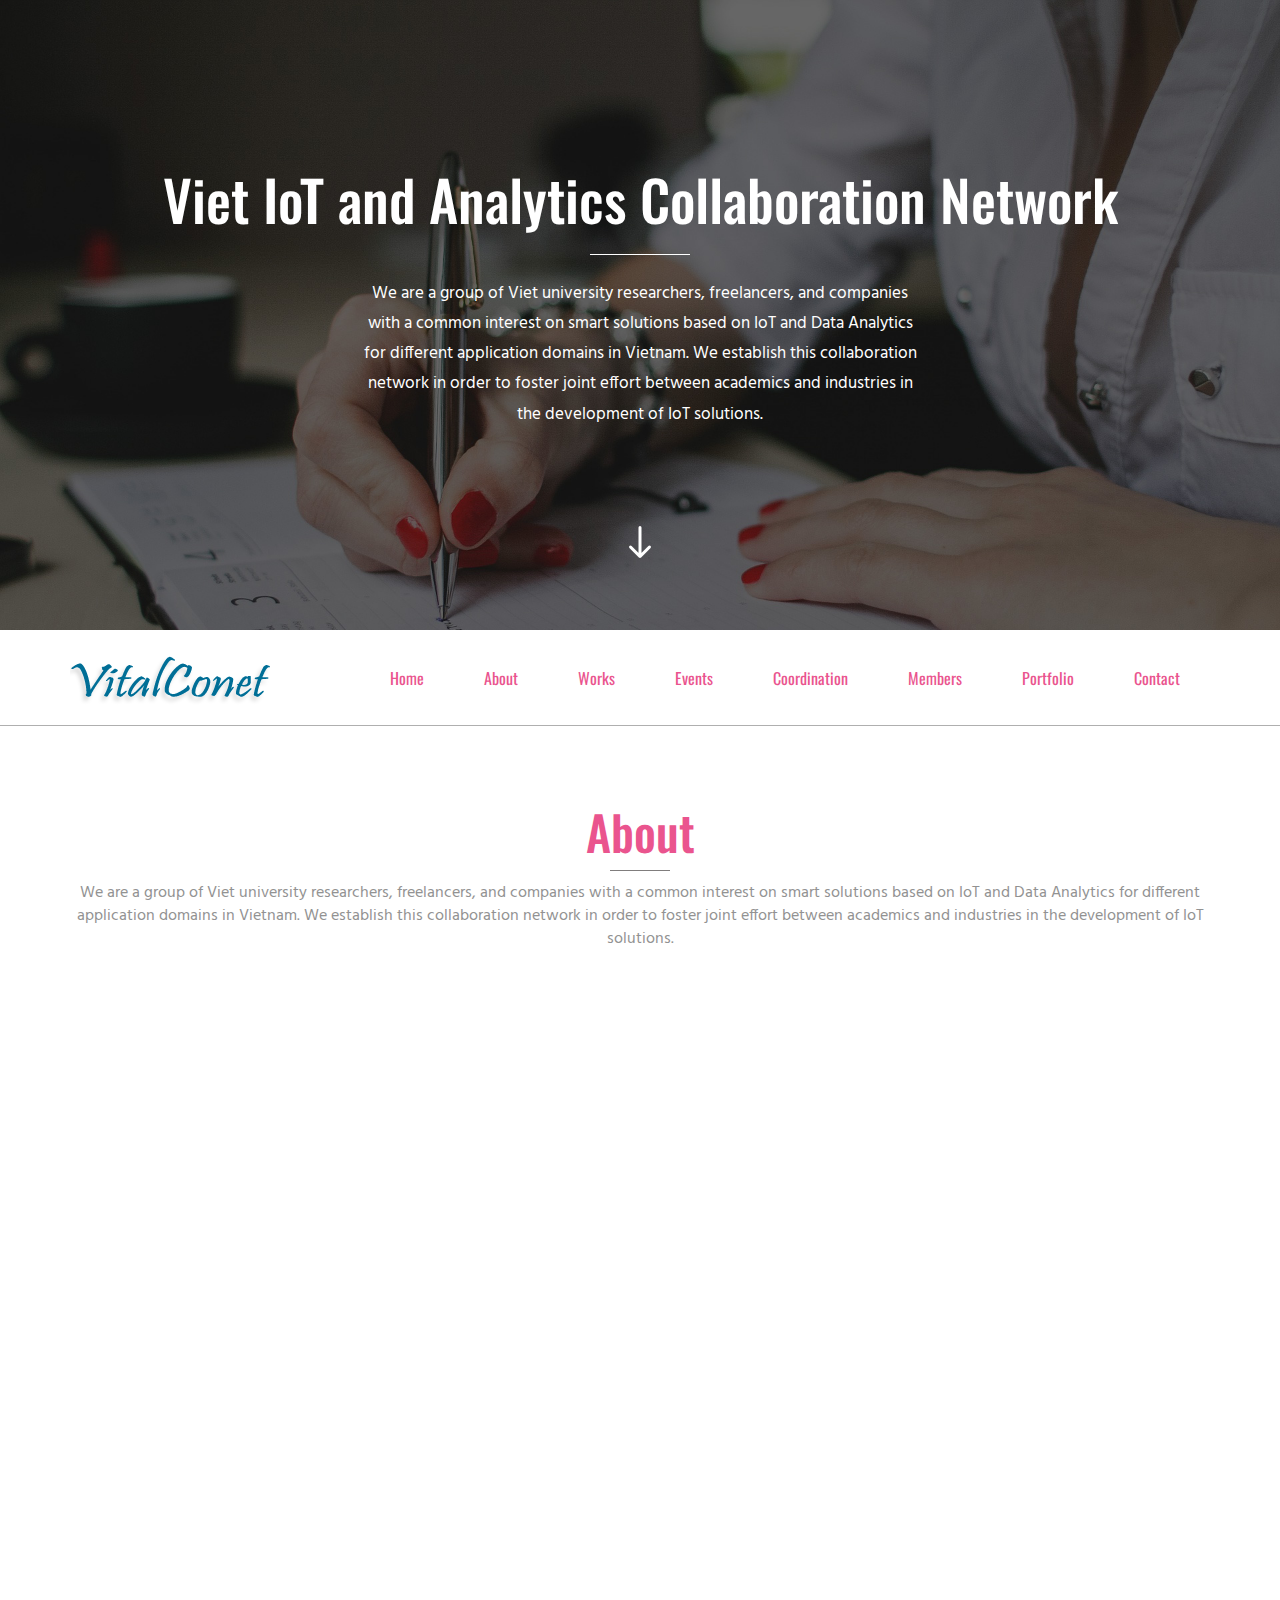
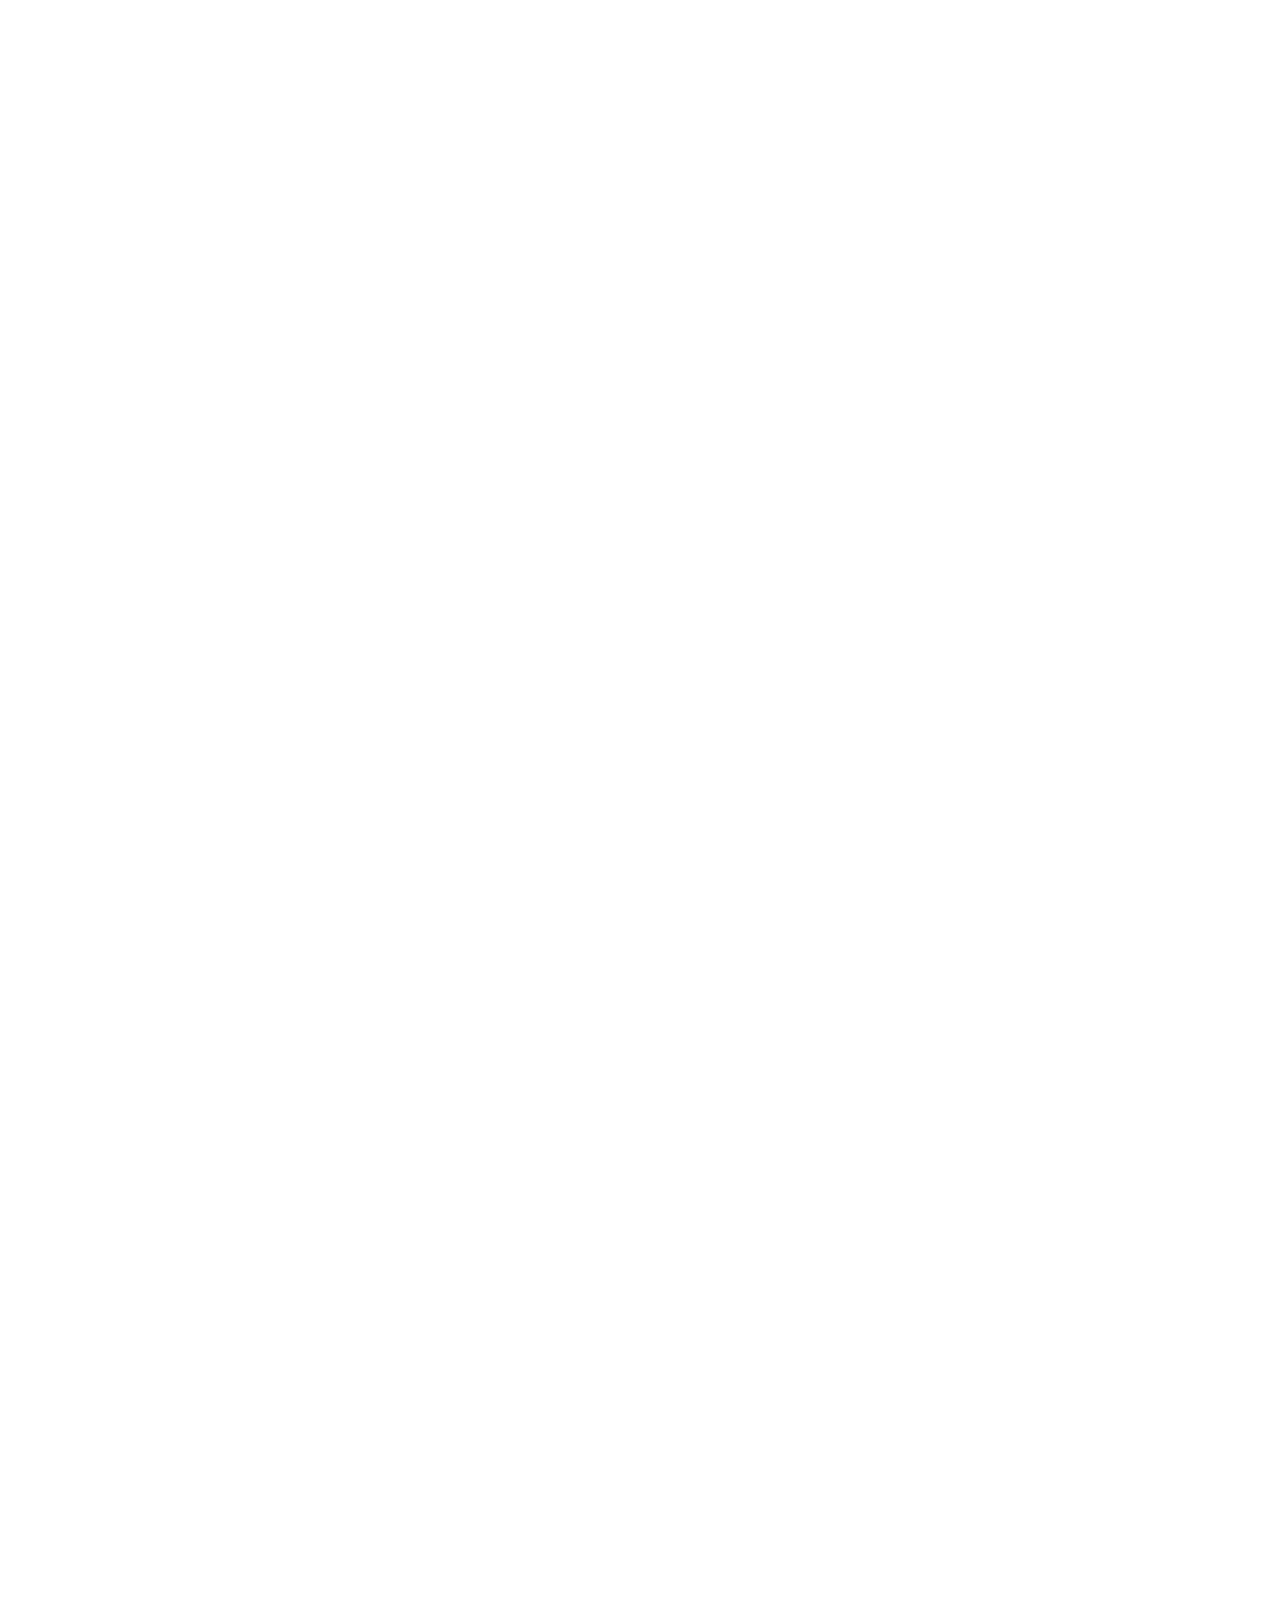
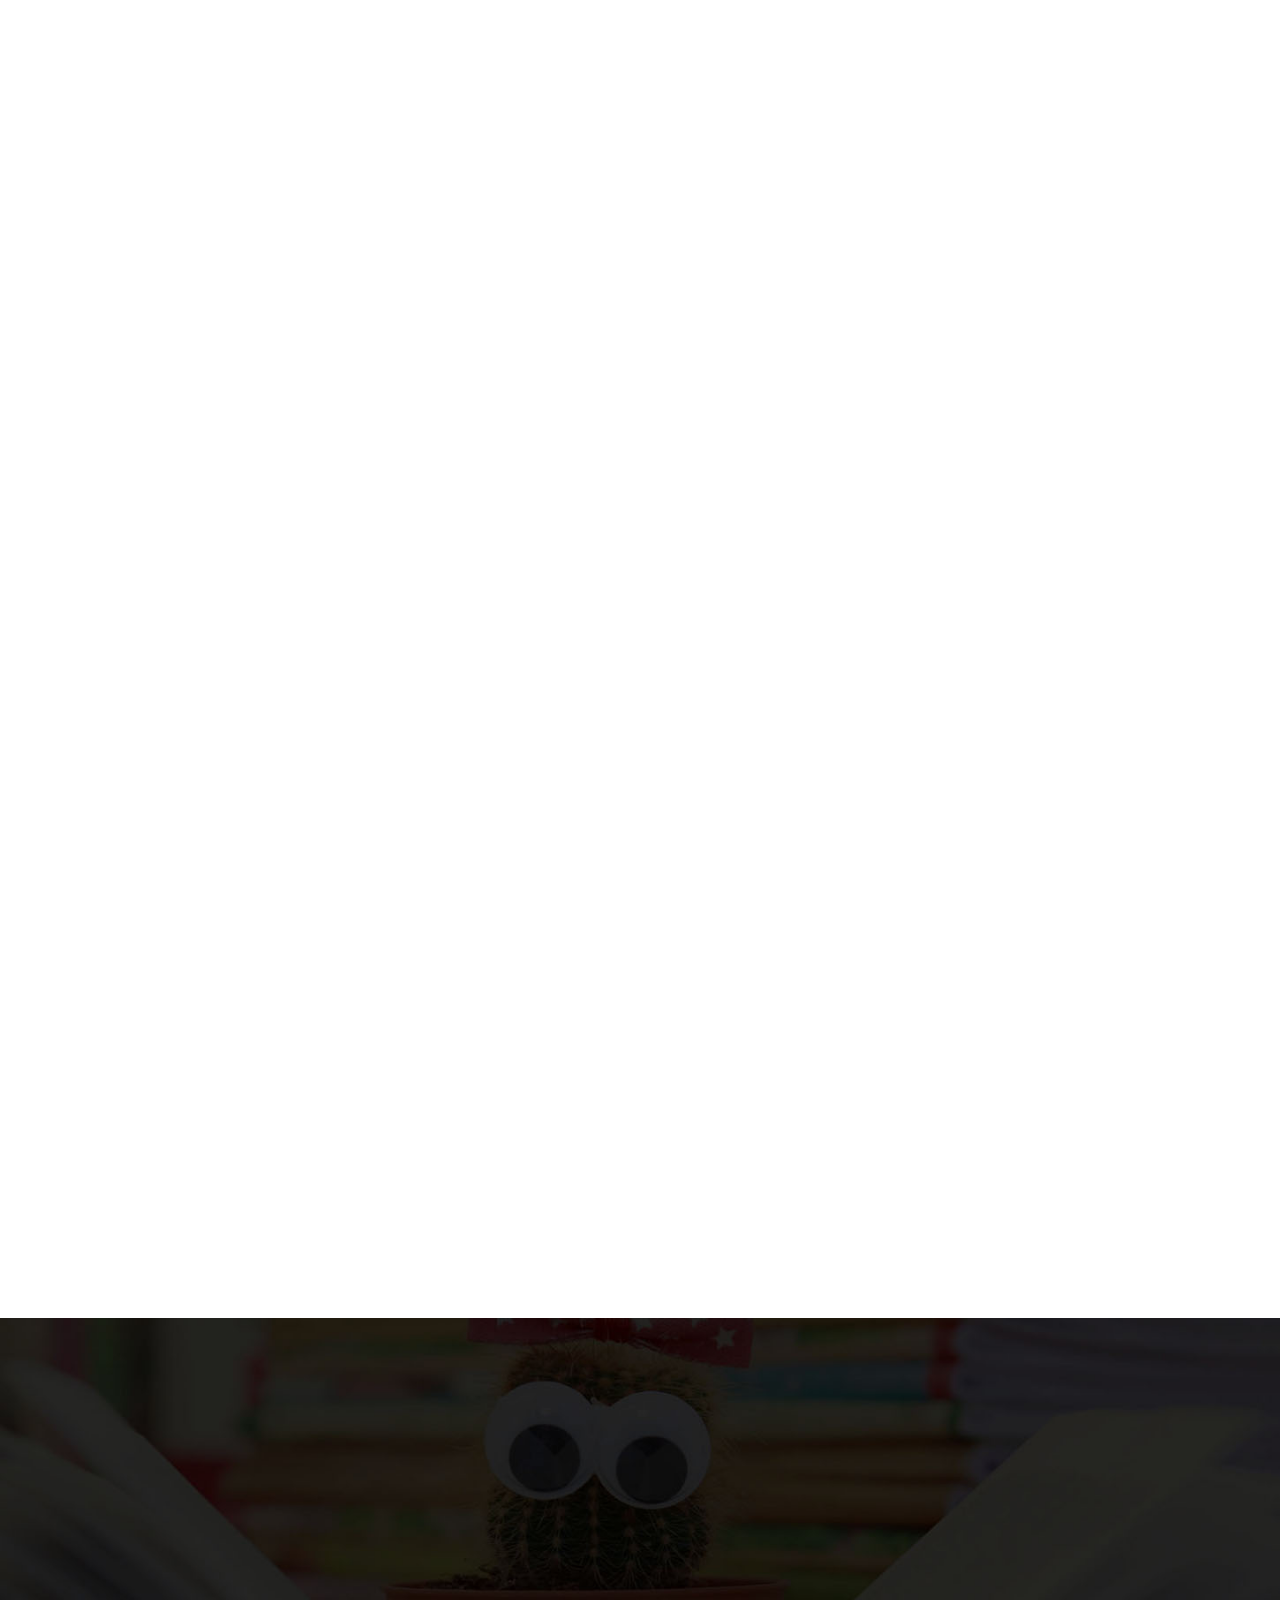
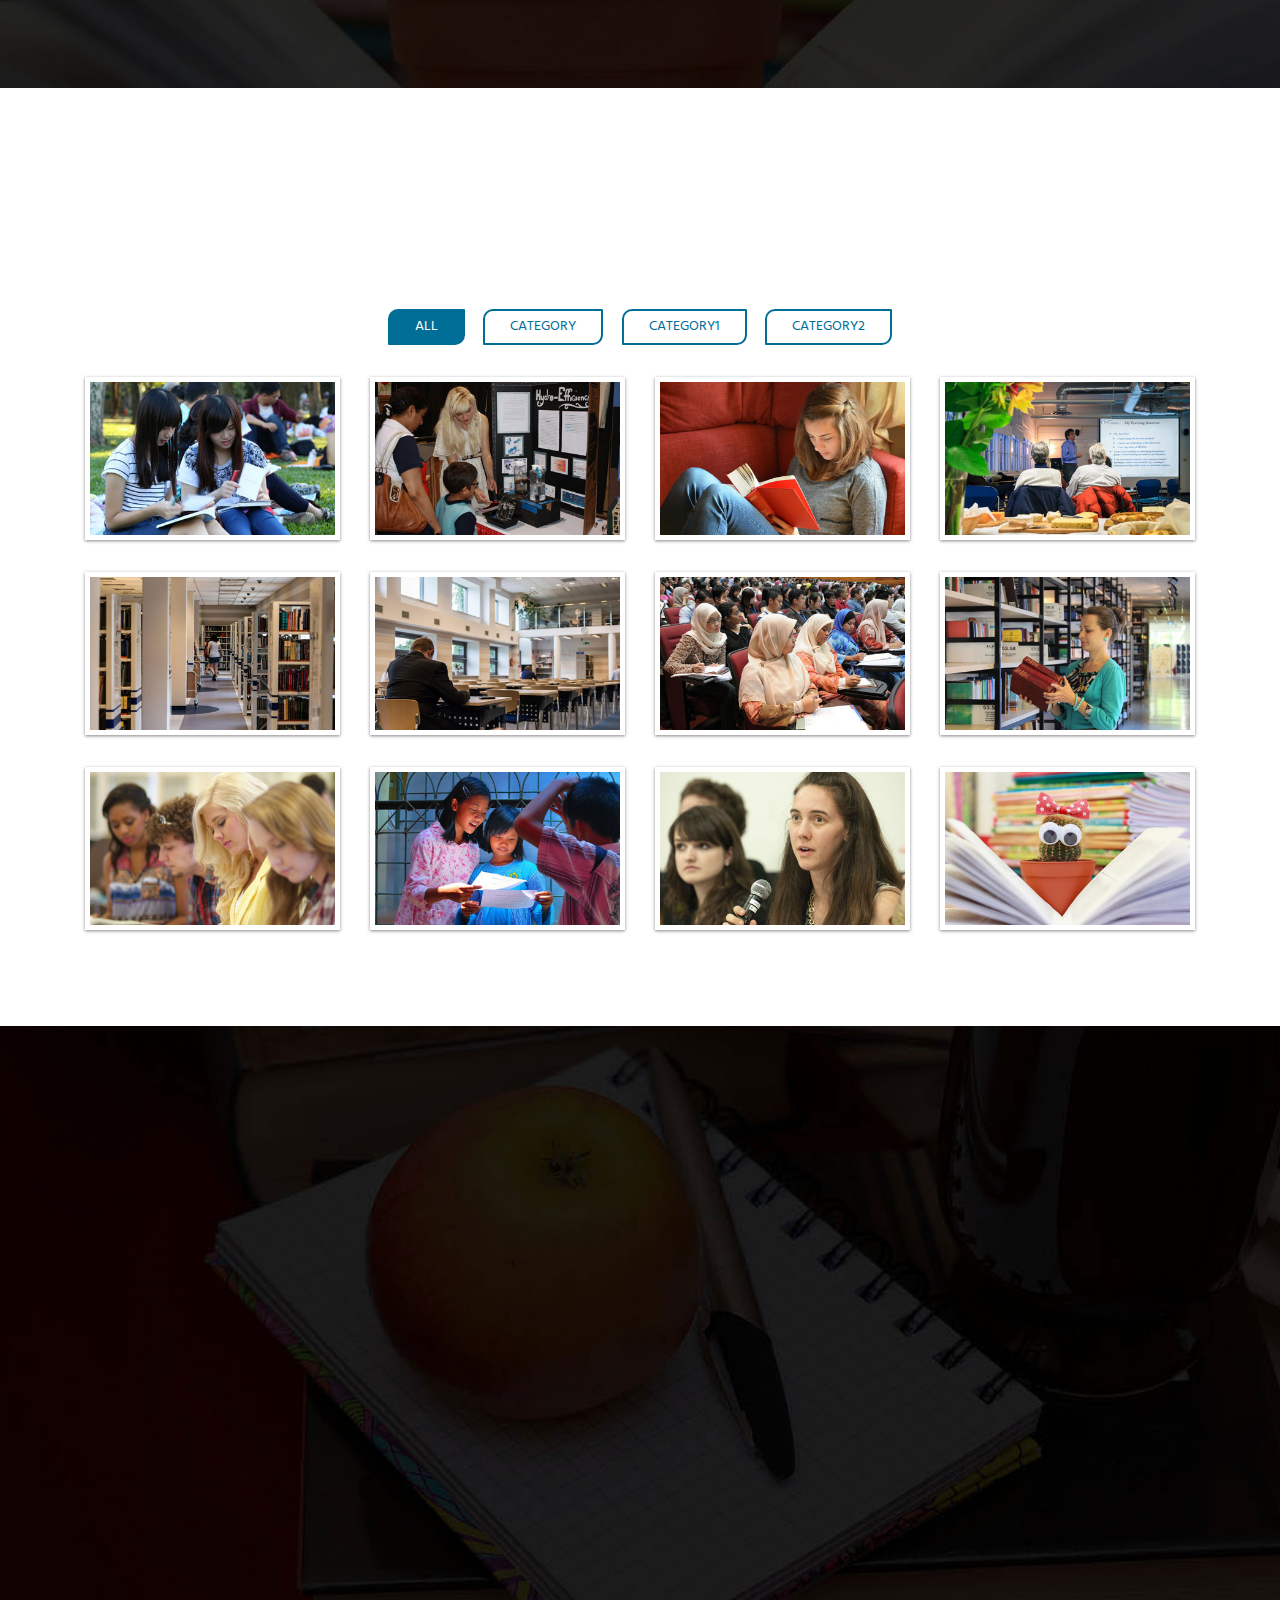
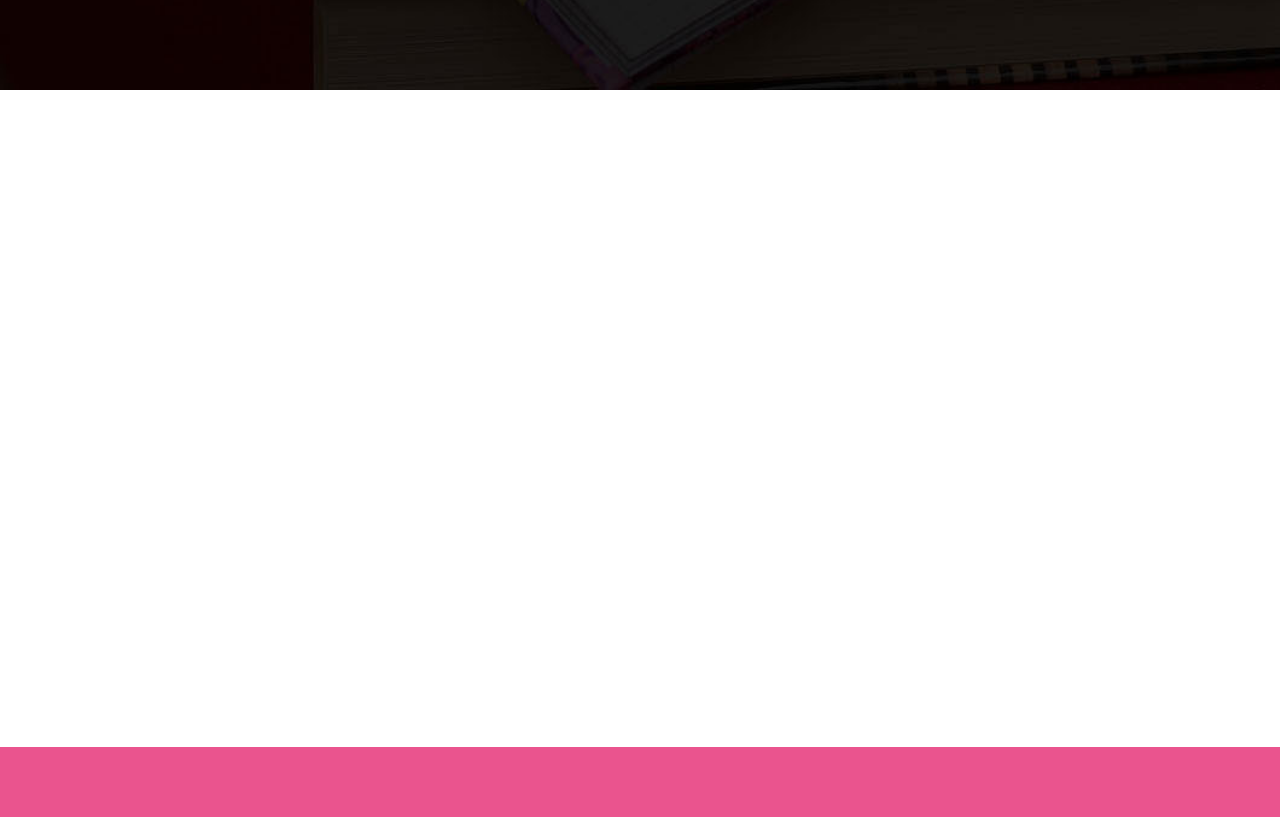
==== commit 8f0cf9d4: "New version in "New" folder" ====
--- a/new/index.html
+++ b/new/index.html
@@ -6,7 +6,7 @@
 <!DOCTYPE HTML>
 <html>
 <head>
-<title>Coaching a Education Category Flat Bootstrap Responsive  Website Template | Home :: w3layouts</title>
+<title>Viet IoT and Analytics Collaboration Network | Home</title>
 <link href="css/bootstrap.css" rel="stylesheet" type="text/css" media="all">
 <!-- jQuery (necessary for Bootstrap's JavaScript plugins) -->
 <script src="js/jquery-1.11.0.min.js"></script>
@@ -50,9 +50,9 @@
 <div class="banner" id="home">
 	<div class="container">
 		<div class="banner-main wow bounceInDown" data-wow-delay="0.3s">
-	        <h1>Lorem ipsum dolor sit amet</h1>
+	        <h1>Viet IoT and Analytics Collaboration Network</h1>
 	         <span class="bann-line"> </span>
-	         <p>Lorem ipsum dolor sit amet consectetur adipiscing elit, sed do eiusmod tempor incididunt ut labore et dolore.</p>
+	         <p> We are a group of Viet university researchers, freelancers, and companies with a common interest on smart solutions based on IoT and Data Analytics for different application domains in Vietnam. We establish this collaboration network in order to foster joint effort between academics and industries in the development of IoT solutions.</p>
 	           <a href="#about" class="scroll"><span class="mover"> </span></a>
 		</div>
 	</div>
@@ -83,7 +83,10 @@
 		              <ul class="nav navbar-nav">
 		               <li><a href="#home" class="active scroll">Home</a></li>
 		                <li><a href="#about" class="scroll">About</a></li>
-						<li><a href="#services" class="scroll">Services</a></li>
+						<li><a href="#services" class="scroll">Works</a></li>
+						<li><a href="#events" class="scroll">Events</a></li>
+						<li><a href="#team" class="scroll">Coordination</a></li>
+						<li><a href="#members" class="scroll">Members</a></li>
 						<li><a href="#portfolio" class="scroll">Portfolio</a></li>
 						<li><a href="#contact" class="scroll">Contact</a></li>						
 		              </ul>
@@ -121,19 +124,19 @@
 			<div class="about-top wow fadeInDown" data-wow-delay="0.3s">
 				<h2>About</h2>
 				<span class="heading-line"> </span>
-				<p>Nemo enim ipsam voluptatem quia.</p>
+				<p>We are a group of Viet university researchers, freelancers, and companies with a common interest on smart solutions based on IoT and Data Analytics for different application domains in Vietnam. We establish this collaboration network in order to foster joint effort between academics and industries in the development of IoT solutions.</p>
 			</div>
 			<div class="about-bottom">
 				<div class="col-md-6 about-left wow fadeInLeft" data-wow-delay="0.3s">
-					<h4>Our Success</h4>
-					<p>Sed ut perspiciatis unde omnis iste natus error sit voluptatem accusantium doloremque laudantium totam.</p>
+					<h4>VitalConet Charter</h4>
+					<p>Our collaboration network is operated in the basis of volunteering effort. We create an ecosystem for different stakeholders to exchange ideas and enable them to collaborate. Intellectual Properties associated with a particular research and development work are established through a multual agreement among involved parties in the work.</p>
 					<div class="about-grid">
 						<div class="about-icon">
 							<a href="#" class="#"> <span class="learn"> </span> </a>
 						</div>
 						<div class="about-text">
-							<h5>Nor again is there anyone</h5>
-							<p>But I must explain to you how all this mistaken idea of denouncing pleasure and praising pain</p>
+							<h5>VitalConet - Viet IoT and Analytics Collaboration Network</h5>
+							<p>is a virtual group without any legal status. Each member agrees to be legally responsible for its activities carried out in VitalConet context.</p>
 						</div>
 					   <div class="clearfix"> </div>
 					</div>
@@ -142,8 +145,8 @@
 							<a href="#" class="#"> <span class="degr"> </span> </a>
 						</div>
 						<div class="about-text">
-							<h5>Nor again is there anyone</h5>
-							<p>But I must explain to you how all this mistaken idea of denouncing pleasure and praising pain</p>
+							<h5>Research and development</h5>
+							<p>work in VitalConet is based on volunteering effort. Each member agrees to spend its own effort and own fundings to carry out its activities. It is up to the sponsors to decide how they would give their support (fundings or research equipment) to members of VitalConet, based on the member legal status.</p>
 						</div>
 					   <div class="clearfix"> </div>
 					</div>
@@ -152,8 +155,8 @@
 							<a href="#" class="#">  <span class="ab-badge"> </span> </a>
 						</div>
 						<div class="about-text">
-							<h5>Nor again is there anyone</h5>
-							<p>But I must explain to you how all this mistaken idea of denouncing pleasure and praising pain</p>
+							<h5>Intellectual Properties (IPs)</h5>
+							<p>associated with any research and development work are decided by involved parties in the work. It is up to the owner of the IPs to decide how the work would be published and shared (within or outside VitalConet)</p>
 						</div>
 					   <div class="clearfix"> </div>
 					</div>
@@ -167,14 +170,167 @@
 	</div>
 </div>
 <!--about end here-->
+<!--services start here-->
+<div class="service" id="services">
+	<div class="container">
+		<div class="service-main">
+			<div class="service-top wow fadeInDown" data-wow-delay="0.3s">
+				<h3>Our Works</h3>
+				<span class="heading-line"> </span>				
+			</div>
+			<div class="services-bottom">
+			   <div class="serice-layer wow fadeInRight" data-wow-delay="0.3s">
+				<div class="col-md-6 services-grid">					
+					<div class="serv-text">
+						<h4>Research and Development</h4>
+						<p>Currently, we focus on IoT solutions for smart cities and smart agricultures in Vietnam. Some concrete joint research activities at the moment are:<br/>
+						+ <a href="http://dungcao.github.io/marsa/">IoT data marketplaces for smart cities</a>;<br/>
+						+ Smart Grain Warehouse Management in Mekong delta;<br/>
+						+ <a href="http://haivanuni.github.io/haivan/">Strengthening Critical IoT Software Development and Training in Highly Volatile and Unreliable Environments</a>.
+						</p>
+					</div>
+				  <div class="clearfix"> </div>
+				</div>
+				<div class="col-md-6 services-grid">					
+					<div class="serv-text">
+						<h4>Working groups</h4>
+						<p>A working group focuses research activities in a specific area. Current working groups are:<br/> 
+						Smart Agriculture
+						</p>
+					</div>
+				</div>
+				<div class="clearfix"> </div>
+		     </div>
+		     <div class="serice-layer wow fadeInLeft" data-wow-delay="0.3s">
+				<div class="col-md-12 services-grid">					
+					<div class="serv-text">
+						<h4>Publications</h4>
+						<p>Several partners from the network have jointly published various types of publications. Publications can be white pages, scenarios, technical briefs and reviwed scientific conferences and journals. Check the list of publications:<br/>
+    + Tien-Dung Cao, Huu-Hanh Hoang, Hiep Xuan Huynh, Binh-Minh Nguyen, Tran-Vu Pham, Quang Tran-Minh, The-Vu Tran, Hong-Linh Truong, <a href="http://bit.ly/1UPvkgM">IoT Services for Solving Critical Problems in Vietnam: A Research Landscape and Directions</a>, <a href="http://bit.ly/1UPvkgM">Submitted PDF</a>, IEEE Internet Computing Magazine, 2016, Submitted<br/>
+	+ Tien-Dung Cao, Tran-Vu Pham, Quang-Hieu Vu, Hong-Linh Truong, Duc-Hung Le, Schahram Dustdar <a href="http://dsg.tuwien.ac.at/staff/truong/publications/2016/truong-toit2016.pdf">MARSA: A Marketplace for Realtime Human-Sensing Data</a>, Transactions on Internet Technology, 2016, Accepted.<br/>
+    + Tien-Dung Cao, Hong-Linh Truong, <a href="http://dsg.tuwien.ac.at/staff/truong/publications/2016/truong-aciids2016.pdf">Analyzing and Conceptualizing  Monitoring and Analytics as a Service for Grain Warehouses</a>, (c)Springer-Verlag, 14-16 March 2016, Da Nang, Vietnam.
+</p>
+					</div>
+				  <div class="clearfix"> </div>
+				</div>				
+				<div class="clearfix"> </div>
+		     </div>
+		   </div>
+		</div>
+	</div>
+</div>
+<!--services end here-->
+<!--Events start here-->
+<div class="events" id="events">
+	<div class="container">
+		<div class="service-main">
+			<div class="service-top wow fadeInDown" data-wow-delay="0.3s">
+				<h3>Events</h3>
+				<span class="heading-line"> </span>				
+			</div>
+			<div class="services-bottom">			   
+		     <div class="serice-layer wow fadeInLeft" data-wow-delay="0.3s">
+				<div class="col-md-12 services-grid">					
+					<div class="serv-text">
+						<h4> People in Vitalconet contribute and/or organize the following events: </h4>
+						<p><a href="http://issadw.github.io/">The 2016 International Symposium on IoT Systems, Services and Analytics for Developing Worlds (ISSA-DW2016).</a></p>
+					</div>
+				  <div class="clearfix"> </div>
+				</div>				
+				<div class="clearfix"> </div>
+		     </div>
+		   </div>
+		</div>
+	</div>
+</div>
+<!--services end here-->
 <!--team start here-->
-<div class="team">
+<div class="team" id="team">
 	<div class="container">
 		<div class="team-main">
 			<div class="team-top wow fadeInDown" data-wow-delay="0.3s">
-				<h3>Our Team</h3>
+				<h3>Coordination</h3>
 				<span class="heading-line"> </span>
-				<p>Nemo enim ipsam voluptatem quia.</p>
+				<p></p>
+			</div>
+			<div class="team-bottom wow fadeInRight" data-wow-delay="0.3s">
+			  <div class="col-md-4 team-grids">
+			    <!-- normal -->
+			    <div class="ih-item circle effect5"><a href="#">
+			        <div class="img"><img src="images/t1.jpg" alt="img" class="img-responsive"></div>
+			        <div class="info">
+			          <div class="info-back">
+			            <h3>Trương Hồng Lĩnh</h3>		          
+			          </div>			          
+			        </div></a></div>
+			        <div class="team-bottom">
+			        	  <p><b>Trương Hồng Lĩnh</b><br/>
+							Scientific Advisor
+							</p>
+			        	  <ul>
+			        	  	<li><a href="#" class="fa"> </a></li>
+			        	  	<li><a href="#" class="tw"> </a></li>
+			        	  	<li><a href="#" class="g"> </a></li>
+			        	  </ul>
+			        </div>
+			        
+			    <!-- end normal -->
+			   </div>
+			  <div class="col-md-4 team-grids">
+			   <!-- normal -->
+			    <div class="ih-item circle effect5"><a href="#">
+			        <div class="img"><img src="images/t2.jpg" alt="img" class="img-responsive"></div>
+			        <div class="info">
+			          <div class="info-back">
+			            <h3>Tien-Dung Cao</h3>		           	            
+			          </div>
+			        </div></a></div>
+			        <div class="team-bottom">
+			        	  <p><b>Tien-Dung Cao</b><br/>
+							Research and Development Coordinator
+							</p>
+			        	  <ul>
+			        	  	<li><a href="#" class="fa"> </a></li>
+			        	  	<li><a href="#" class="tw"> </a></li>
+			        	  	<li><a href="#" class="g"> </a></li>
+			        	  </ul>
+			        </div>
+			    <!-- end normal -->		 
+			  </div>
+			  <div class="col-md-4 team-grids">
+			    <!-- normal -->
+			    <div class="ih-item circle effect5"><a href="#">
+			        <div class="img"><img src="images/t3.jpg" alt="img" class="img-responsive"></div>
+			        <div class="info">
+			          <div class="info-back">
+			            <h3>Nguyen Huy Hoang</h3>			       
+			          </div>
+			        </div></a></div>
+			        <div class="team-bottom">
+			        	  <p><b>Nguyen Huy Hoang</b><br/>
+							Exploitation Coordinator
+							</p>
+			        	  <ul>
+			        	  	<li><a href="#" class="fa"> </a></li>
+			        	  	<li><a href="#" class="tw"> </a></li>
+			        	  	<li><a href="#" class="g"> </a></li>
+			        	  </ul>
+			        </div>
+			    <!-- end normal -->
+			  </div>			  
+			</div>
+		</div>
+	</div>
+</div>
+<!--team end here-->
+<!--member start here-->
+<div class="members" id="members">
+	<div class="container">
+		<div class="team-main">		
+			<div class="team-top wow fadeInDown" data-wow-delay="0.3s">
+				<h3>Members</h3>
+				<span class="heading-line"> </span>
+				<p></p>
 			</div>
 			<div class="team-bottom wow fadeInRight" data-wow-delay="0.3s">
 			  <div class="col-md-3 team-grids">
@@ -183,11 +339,13 @@
 			        <div class="img"><img src="images/t1.jpg" alt="img" class="img-responsive"></div>
 			        <div class="info">
 			          <div class="info-back">
-			            <h3>Malorum</h3>		          
+			            <h3>Trương Hồng Lĩnh</h3>		          
 			          </div>			          
 			        </div></a></div>
 			        <div class="team-bottom">
-			        	  <p>On the other hand, we denounce with righteous indignation.</p>
+			        	  <p><b>Trương Hồng Lĩnh</b><br/>
+							Linh an academic, educator and a consultant for software, services and data engineering analytics in distributed systems. He received a PhD and a Habilitation from TU Wien, Austria. Currently, Linh is a Priv.-Doz. and an Assistant Professor for Service Engineering Analytics at TU Wien. 
+							</p>
 			        	  <ul>
 			        	  	<li><a href="#" class="fa"> </a></li>
 			        	  	<li><a href="#" class="tw"> </a></li>
@@ -203,11 +361,13 @@
 			        <div class="img"><img src="images/t2.jpg" alt="img" class="img-responsive"></div>
 			        <div class="info">
 			          <div class="info-back">
-			            <h3>Bonorum</h3>		           	            
+			            <h3>Tien-Dung Cao</h3>		           	            
 			          </div>
 			        </div></a></div>
 			        <div class="team-bottom">
-			        	  <p>On the other hand, we denounce with righteous indignation.</p>
+			        	  <p><b>Tien-Dung Cao</b><br/>
+							Dung is an assistant professor at Tan Tao University, Vietnam. He received a PhD in Computer Science from University of Bordeaux, France. His research interests are: Data Service Models and Analytics, Applying Internet of Things in Vietnam’s context, Formal testing and Cloud Computing.
+							</p>
 			        	  <ul>
 			        	  	<li><a href="#" class="fa"> </a></li>
 			        	  	<li><a href="#" class="tw"> </a></li>
@@ -222,11 +382,13 @@
 			        <div class="img"><img src="images/t3.jpg" alt="img" class="img-responsive"></div>
 			        <div class="info">
 			          <div class="info-back">
-			            <h3>Finibus</h3>			       
+			            <h3>Hoang Huu Hanh</h3>			       
 			          </div>
 			        </div></a></div>
 			        <div class="team-bottom">
-			        	  <p>On the other hand, we denounce with righteous indignation.</p>
+			        	  <p><b>Hoang Huu Hanh</b><br/>
+							Assoc. Professor Hanh H. Hoang is Director of Department of International Cooperation and professor in Department of Information Technology, University of Sciences - Hue University, Vietnam since 1996. He received his PhD in Information Systems in Vienna University of Technology, Austria in 2007;
+							</p>
 			        	  <ul>
 			        	  	<li><a href="#" class="fa"> </a></li>
 			        	  	<li><a href="#" class="tw"> </a></li>
@@ -235,149 +397,121 @@
 			        </div>
 			    <!-- end normal -->
 			  </div>
-			   <div class="col-md-3 team-grids">
+			  <div class="col-md-3 team-grids">
 			    <!-- normal -->
 			    <div class="ih-item circle effect5"><a href="#">
 			        <div class="img"><img src="images/t4.jpg" alt="img" class="img-responsive"></div>
 			        <div class="info">
 			          <div class="info-back">
-			            <h3>Rackham</h3>		           
+			            <h3>Nguyen Binh Minh</h3>			       
 			          </div>
 			        </div></a></div>
 			        <div class="team-bottom">
-			        	  <p>On the other hand, we denounce with righteous indignation.</p>
+			        	  <p><b>Nguyen Binh Minh</b><br/>
+							Minh received Ph.D. in Applied Informatics from Slovak University of Technology, Bratislava, Slovakia in 2013, and MS.c in Information Technology from Tambov State of Technical University, Russia in 2008. He is currently an assistant professor at Hanoi University of Science and Technology, Vietnam.
+							</p>
 			        	  <ul>
 			        	  	<li><a href="#" class="fa"> </a></li>
 			        	  	<li><a href="#" class="tw"> </a></li>
 			        	  	<li><a href="#" class="g"> </a></li>
 			        	  </ul>
 			        </div>
-			    <!-- end normal -->			 
+			    <!-- end normal -->
+			  </div>			  
+			</div>
+			<div class="clearfix"> </div>
+			<div class="team-bottom wow fadeInRight" data-wow-delay="0.3s">
+			  <div class="col-md-3 team-grids">
+			    <!-- normal -->
+			    <div class="ih-item circle effect5"><a href="#">
+			        <div class="img"><img src="images/t4.jpg" alt="img" class="img-responsive"></div>
+			        <div class="info">
+			          <div class="info-back">
+			            <h3>Nguyen Ngoc Binh</h3>		          
+			          </div>			          
+			        </div></a></div>
+			        <div class="team-bottom">
+			        	  <p><b>Nguyen Ngoc Binh</b><br/>
+							Mr. Binh is currently the CEO of South Telecom, which is an ICT service provider, focusing on Communication & Collaboration Service, such as VoIP Service, IP PBX, IP Call Center, Voice|Video|Web Conferencing, SMS Brandname, and Clouded SMS.  
+							</p>
+			        	  <ul>
+			        	  	<li><a href="#" class="fa"> </a></li>
+			        	  	<li><a href="#" class="tw"> </a></li>
+			        	  	<li><a href="#" class="g"> </a></li>
+			        	  </ul>
+			        </div>
+			        
+			    <!-- end normal -->
+			   </div>
+			  <div class="col-md-3 team-grids">
+			   <!-- normal -->
+			    <div class="ih-item circle effect5"><a href="#">
+			        <div class="img"><img src="images/t4.jpg" alt="img" class="img-responsive"></div>
+			        <div class="info">
+			          <div class="info-back">
+			            <h3>Le Trong Khang</h3>		           	            
+			          </div>
+			        </div></a></div>
+			        <div class="team-bottom">
+			        	  <p><b>Le Trong Khang</b><br/>
+							 DiCentral Vietnam 
+							</p>
+			        	  <ul>
+			        	  	<li><a href="#" class="fa"> </a></li>
+			        	  	<li><a href="#" class="tw"> </a></li>
+			        	  	<li><a href="#" class="g"> </a></li>
+			        	  </ul>
+			        </div>
+			    <!-- end normal -->		 
 			  </div>
+			  <div class="col-md-3 team-grids">
+			    <!-- normal -->
+			    <div class="ih-item circle effect5"><a href="#">
+			        <div class="img"><img src="images/t4.jpg" alt="img" class="img-responsive"></div>
+			        <div class="info">
+			          <div class="info-back">
+			            <h3>Nguyen Huy Hoang</h3>			       
+			          </div>
+			        </div></a></div>
+			        <div class="team-bottom">
+			        	  <p><b>Nguyen Huy Hoang</b><br/>
+							TalentMind
+							</p>
+			        	  <ul>
+			        	  	<li><a href="#" class="fa"> </a></li>
+			        	  	<li><a href="#" class="tw"> </a></li>
+			        	  	<li><a href="#" class="g"> </a></li>
+			        	  </ul>
+			        </div>
+			    <!-- end normal -->
+			  </div>
+			  <div class="col-md-3 team-grids">
+			    <!-- normal -->
+			    <div class="ih-item circle effect5"><a href="#">
+			        <div class="img"><img src="images/t4.jpg" alt="img" class="img-responsive"></div>
+			        <div class="info">
+			          <div class="info-back">
+			            <h3>Nguyen Dinh Kien</h3>			       
+			          </div>
+			        </div></a></div>
+			        <div class="team-bottom">
+			        	  <p><b>Nguyen Dinh Kien</b><br/>
+							Magiwan
+							</p>
+			        	  <ul>
+			        	  	<li><a href="#" class="fa"> </a></li>
+			        	  	<li><a href="#" class="tw"> </a></li>
+			        	  	<li><a href="#" class="g"> </a></li>
+			        	  </ul>
+			        </div>
+			    <!-- end normal -->
+			  </div>			  
 			</div>
 		</div>
+		
 	</div>
 </div>
-<!--team end here-->
-<!--services start here-->
-<div class="service" id="services">
-	<div class="container">
-		<div class="service-main">
-			<div class="service-top wow fadeInDown" data-wow-delay="0.3s">
-				<h3>Services</h3>
-				<span class="heading-line"> </span>
-				<p>Nemo enim ipsam voluptatem quia.</p>
-			</div>
-			<div class="services-bottom">
-			   <div class="serice-layer wow fadeInRight" data-wow-delay="0.3s">
-				<div class="col-md-6 services-grid">
-					<div class="col-md-6 serv-img">
-						<a href="#"><img src="images/s1.jpg" alt="" class="img-responsive"></a>
-							<div class="blog-discription">
-							  <div class="theme-border">
-								<div class="tg-display-table">
-									<div class="tg-display-table-cell">
-										<div class="blog-title">
-											<h4><a href="index.html">Coaching</a></h4>
-											<ul class="blod-meta">											
-												<li>Dated: March 20, 2016</li>
-												<div class="clearfix"> </div>
-											</ul>										
-										</div>
-									</div>
-								</div>
-							</div>
-						</div>
-					</div>
-					<div class="col-md-6 serv-text">
-						<h4>Neque porro quisquam</h4>
-						<p>Lorem ipsum dolor sit amet, consectetur adipiscing elit, sed do eiusmod tempor incididunt ut labore et dolore magna aliqua.</p>
-					</div>
-				  <div class="clearfix"> </div>
-				</div>
-				<div class="col-md-6 services-grid">
-					<div class="col-md-6 serv-img">
-						<a href="#"><img src="images/s2.jpg" alt="" class="img-responsive"></a>
-						<div class="blog-discription">
-							  <div class="theme-border">
-								<div class="tg-display-table">
-									<div class="tg-display-table-cell">
-										<div class="blog-title">
-											<h4><a href="index.html">Coaching</a></h4>
-											<ul class="blod-meta">											
-												<li>Dated: March 20, 2016</li>
-												<div class="clearfix"> </div>
-											</ul>										
-										</div>
-									</div>
-								</div>
-							</div>
-						</div>
-					</div>
-					<div class="col-md-6 serv-text">
-						<h4>Et iusto dignissimos ducimus</h4>
-						<p>Lorem ipsum dolor sit amet, consectetur adipiscing elit, sed do eiusmod tempor incididunt ut labore et dolore magna aliqua.</p>
-					</div>
-				</div>
-				<div class="clearfix"> </div>
-		     </div>
-		     <div class="serice-layer wow fadeInLeft" data-wow-delay="0.3s">
-				<div class="col-md-6 services-grid">
-					<div class="col-md-6 serv-img">
-						<a href="#"><img src="images/s3.jpg" alt="" class="img-responsive"></a>
-						<div class="blog-discription">
-							  <div class="theme-border">
-								<div class="tg-display-table">
-									<div class="tg-display-table-cell">
-										<div class="blog-title">
-											<h4><a href="index.html">Coaching</a></h4>
-											<ul class="blod-meta">											
-												<li>Dated: March 20, 2016</li>
-												<div class="clearfix"> </div>
-											</ul>										
-										</div>
-									</div>
-								</div>
-							</div>
-						</div>
-					</div>
-					<div class="col-md-6 serv-text">
-						<h4>Odio dignissimos ducimus</h4>
-						<p>Lorem ipsum dolor sit amet, consectetur adipiscing elit, sed do eiusmod tempor incididunt ut labore et dolore magna aliqua.</p>
-					</div>
-				  <div class="clearfix"> </div>
-				</div>
-				<div class="col-md-6 services-grid">
-					<div class="col-md-6 serv-img">
-						<a href="#"><img src="images/s4.jpg" alt="" class="img-responsive"></a>
-						<div class="blog-discription">
-							  <div class="theme-border">
-								<div class="tg-display-table">
-									<div class="tg-display-table-cell">
-										<div class="blog-title">
-											<h4><a href="index.html">Coaching</a></h4>
-											<ul class="blod-meta">											
-												<li>Dated: March 20, 2016</li>
-												<div class="clearfix"> </div>
-											</ul>										
-										</div>
-									</div>
-								</div>
-							</div>
-						</div>
-					</div>
-					<div class="col-md-6 serv-text">
-						<h4>On the other hand, we denounce</h4>
-						<p>Lorem ipsum dolor sit amet, consectetur adipiscing elit, sed do eiusmod tempor incididunt ut labore et dolore magna aliqua.</p>
-					</div>
-				</div>
-				<div class="clearfix"> </div>
-		     </div>
-		   </div>
-		</div>
-	</div>
-</div>
-<!--services end here-->
+<!--member end here-->
 <!--services strip-->
 <div class="ser-strip">
 	<div class="container">
@@ -394,7 +528,7 @@
 	  <div class="portfolio-top wow fadeInDown" data-wow-delay="0.3s">
 			    <h3>Portfolio</h3>
 				<span class="heading-line"> </span>
-				<p>Nemo enim ipsam voluptatem quia.</p>
+				<p></p>
 		</div>	
 		<div class="sap_tabs">
 			
@@ -1191,41 +1325,6 @@
 			    });
 				
 </script>
-<!--advantages start here-->
-<div class="advantages">
-	<div class="container">
-		<div class="advantages-main">
-			<h4>Your Advantages</h4>
-			<div class="col-md-6 advantage-left wow fadeInLeft" data-wow-delay="0.3s">
-				<h3>Nam libero tempore cum</h3>
-			    <p>On the other hand, we denounce with righteous indignation and dislike men who are so beguiled and demoralized by the charms of pleasure of the moment, so blinded by desire, that they cannot foresee the pain and trouble that are bound to ensue; and equal blame belongs to those who fail in their duty through weakness Sed ut perspiciatis unde omnis iste natus error sit voluptatem accusantium doloremque laudantium, totam rem aperiam, eaque ipsa quae ab illo inventore veritatis et quasi architecto beatae vitae dicta sunt explicabo.</p>
-		   </div>		
-		   <div class="col-md-6 advantage-rit wow fadeInRight" data-wow-delay="0.3s">
-		   	    <div class="advant-layer1">
-		   	    	<div class="adv-layer1-text">
-		   	    		<h6>Malorum</h6>
-		   	    		<p>Co-founder</p>
-		   	    	</div>
-		   	    	<div class="advater-img">
-		   	    		<img src="images/s2.png"  alt="">
-		   	    	</div>
-		   	      <div class="clearfix"> </div>
-		   	    </div>
-		   	    <div class="advant-layer2">
-		   	    	<div class="adv-layer2-text">
-		   	    		<img src="images/left.png" alt="">
-		   	    		<p>Lorem Ipsum is that it has a more-or-less normal distribution of letters.</p>
-		   	    	</div>
-		   	    	<div class="advater-img">
-		   	    		<img src="images/arrow2.png"  alt="">
-		   	    	</div>
-		   	      <div class="clearfix"> </div>
-		   	    </div>
-		   </div>
-		</div>
-	</div>
-</div>
-<!--advantages end here-->
 <!--contact start here-->
 <div class="contact" id="contact">
 	<div class="container">
@@ -1233,7 +1332,7 @@
 			<div class="contact-top wow fadeInDown" data-wow-delay="0.3s">
 				<h3>Say Hello</h3>
 				<span class="heading-line"> </span>
-				<p>Nemo enim ipsam voluptatem quia.</p>
+				<p></p>
 			</div>
 			<div class="contact-bottom">
 				<div class="col-md-6 contact-left wow fadeInLeft" data-wow-delay="0.3s">
@@ -1246,12 +1345,13 @@
 				</div>
 				<div class="col-md-6 contact-right wow fadeInRight" data-wow-delay="0.3s">
 					<h4>Contact Info</h4>
-					<p> Nemo enim ipsam voluptatem</p>
-					<p>These cases are perfectly </p>
+					<p></p>
+					<p></p>
 					<ul>
-			    	<li><span class="glyphicon glyphicon-map-marker" aria-hidden="true"> </span>Professor at Hampden-Sydney</li>
-			    	<li><span class="glyphicon glyphicon-phone" aria-hidden="true"> </span>+1284 485 978</li>			    	
-			    	<li><span class="glyphicon glyphicon-envelope" aria-hidden="true"> </span><a href="mailto:info@example.com">@example.com</a></li>
+			    	<li><span class="glyphicon glyphicon-map-marker" aria-hidden="true"> </span></li>
+			    	<li><span class="glyphicon glyphicon-phone" aria-hidden="true"> </span></li>			    	
+			    	<li><span class="glyphicon glyphicon-envelope" aria-hidden="true"> </span> <a href="mailto:linhsolar@gmail.com">Hong-Linh Truong: linhsolar at gmail.com</a></li>
+					<li><span class="glyphicon glyphicon-envelope" aria-hidden="true"> </span> <a href="mailto:ctdung258@gmail.com">Tien-Dung Cao: ctdung258 at gmail.com</a></li>
 			    </ul>
 
 				</div>
@@ -1263,7 +1363,7 @@
 <!--contact end here-->
 <!--map start here-->
 <div class="map">
-	<iframe src="https://www.google.com/maps/embed?pb=!1m18!1m12!1m3!1d5662242.781648118!2d-2.27915352769371!3d46.13547129362329!2m3!1f0!2f0!3f0!3m2!1i1024!2i768!4f13.1!3m3!1m2!1s0xd54a02933785731%3A0x6bfd3f96c747d9f7!2sFrance!5e0!3m2!1sen!2sin!4v1457683084562" frameborder="0" style="border:0" allowfullscreen> </iframe>
+	<iframe src="https://www.google.com/maps/embed?pb=!1m18!1m12!1m3!1d2750981.3321657106!2d11.102590048907702!3d47.674607786042124!2m3!1f0!2f0!3f0!3m2!1i1024!2i768!4f13.1!3m3!1m2!1s0x476d079b259d2a7f%3A0x1012d47bdde4c1af!2sAustria!5e0!3m2!1sen!2s!4v1474470283789" frameborder="0" style="border:0" allowfullscreen></iframe>
 </div>
 <!--//map-->
 <!--footer start here-->
@@ -1271,10 +1371,10 @@
 	<div class="container">
 		<div class="footer-main">
 			<div class="col-md-4 ftr-grid wow zoomIn" data-wow-delay="0.3s">
-				<h3>Coaching</h3>
+				<h3>VitalConet</h3>
 				<span class="ftr-line"> </span>
-				<p>Lorem Ipsum is simply dummy text</p>
-				<p>Typesetting Lorem Ipsum </p>
+				<p>...</p>
+				<p>... </p>
 			</div>
 			<div class="col-md-4 ftr-grid ftr-mid wow zoomIn" data-wow-delay="0.3s">
 				 <h3>Social Media</h3>
@@ -1288,8 +1388,8 @@
 			<div class="col-md-4 ftr-grid ftr-rit wow zoomIn" data-wow-delay="0.3s">
 				 <h3>Address</h3>
 				 <span class="ftr-line flr"> </span>
-				 <p>Hampden-Sydney College</p>
-				 <p> in Virginia</p>
+				 <p>Vienna</p>
+				 <p>Austria</p>
 			</div>
 			<div class="clearfix"> </div>
 		</div>
@@ -1300,7 +1400,7 @@
 <div class="copy-right">
 	<div class="container">
 		 <div class="copy-rights-main wow zoomIn" data-wow-delay="0.3s">
-    	    <p>© 2016 Coaching. All Rights Reserved | Design by  <a href="http://w3layouts.com/" target="_blank">W3layouts</a> </p>
+    	    <p>© 2016 VitalConet. All Rights Reserved | Design by  <a href="http://w3layouts.com/" target="_blank">W3layouts</a> </p>
     	 </div>
     </div>
     <script type="text/javascript">
